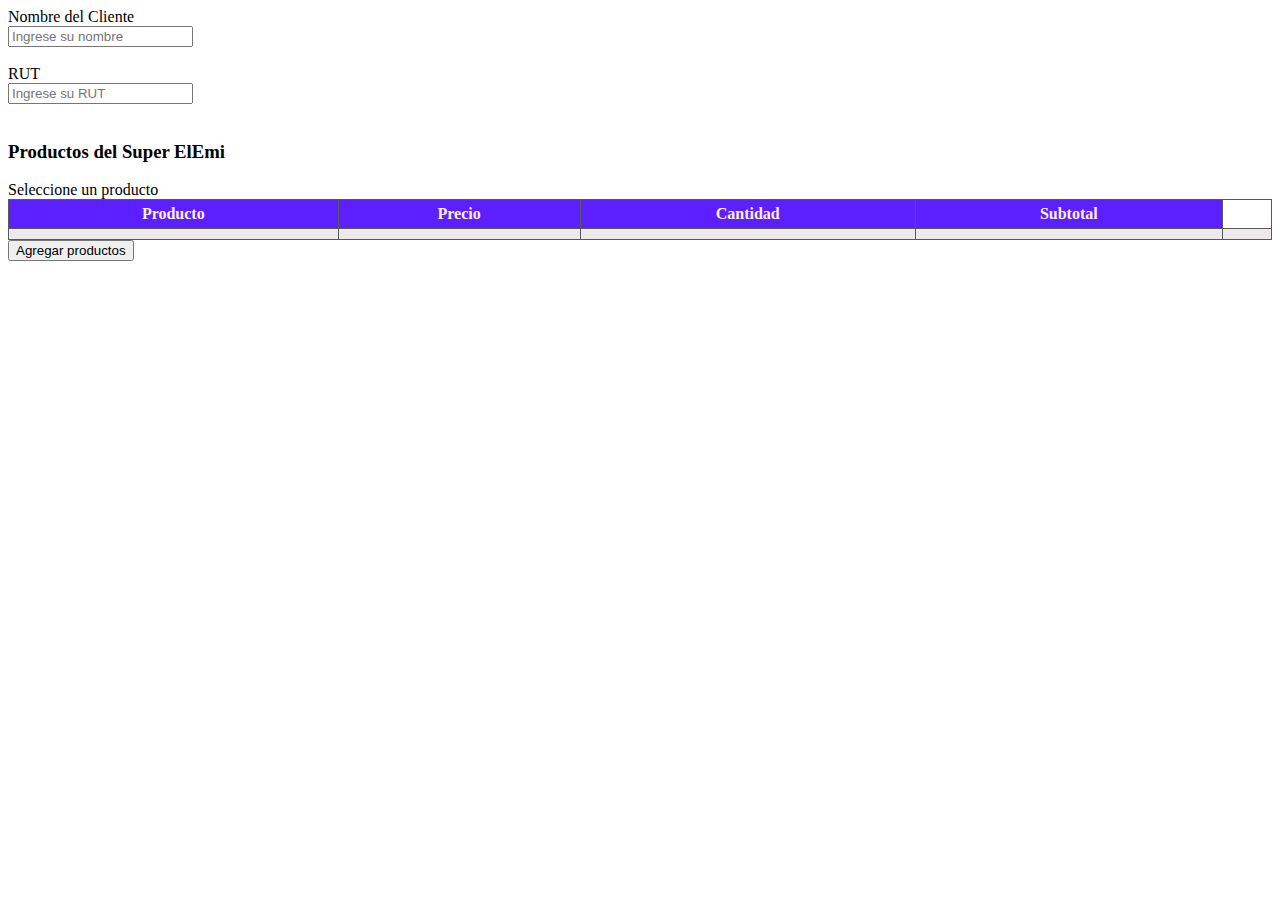
==== index.html @ dae4dd42 "Actualizacion de links js y css" ====
<!DOCTYPE html>
<html lang="en">

<head>
    <meta charset="UTF-8">
    <meta name="viewport" content="width=device-width, initial-scale=1.0">
    <title> Super ElEmi</title>
    <link rel="stylesheet" href="/css/style.css">
</head>

<body>

    <form action="">

        <label for="Cliente">Nombre del Cliente</label><br>
        <input type="text" placeholder="Ingrese su nombre"><br><br>

        <label for="RUT">RUT</label><br>
        <input type="text" placeholder="Ingrese su RUT"><br><br>

        <div>
            <h3>Productos del Super ElEmi</h3>
            <label for="Producto">Seleccione un producto</label><br>
            <div class="container mt-5">
                <table id="lista">
                    <tr>
                        <th>Producto</th>
                        <th>Precio</th>
                        <th class="cantidad">Cantidad</th>
                        <th>Subtotal</th>
                    </tr>
                    <tr>
                        <td></td>
                        <td></td>
                        <td></td>
                        <td></td>
                        <td></td>
                    </tr>
                </table>
            </div>
            <button id="submit" type="button">Agregar productos</button>

    </form>
    <div class="container mt-5" id="Seleccionado">

    </div>
    </div>
</body>

<script src="/js/script.js"></script>

</html>
---- css/style.css ----
table,
th,
td {
  border: 1px solid #595959;
  border-collapse: collapse;
  border-spacing: 2px;
  padding: 5px;
}
table {
  width: 100%;
}
caption {
  color: rgb(92, 32, 255)
  font-family: "Amatic SC";
  font-size: 45px;
  line-height: 70px;
}
th {
  color: #ffedd8;
  background-color: rgb(92, 32, 255);
}
tr:nth-child(even) {
  /* esta funcion con parametro even selecciona los
  renglones pares, odd= impar*/
  background-color: #eeeaeb;
}
tr:nth-child(odd) {
  background-color: #c0d6df;
}
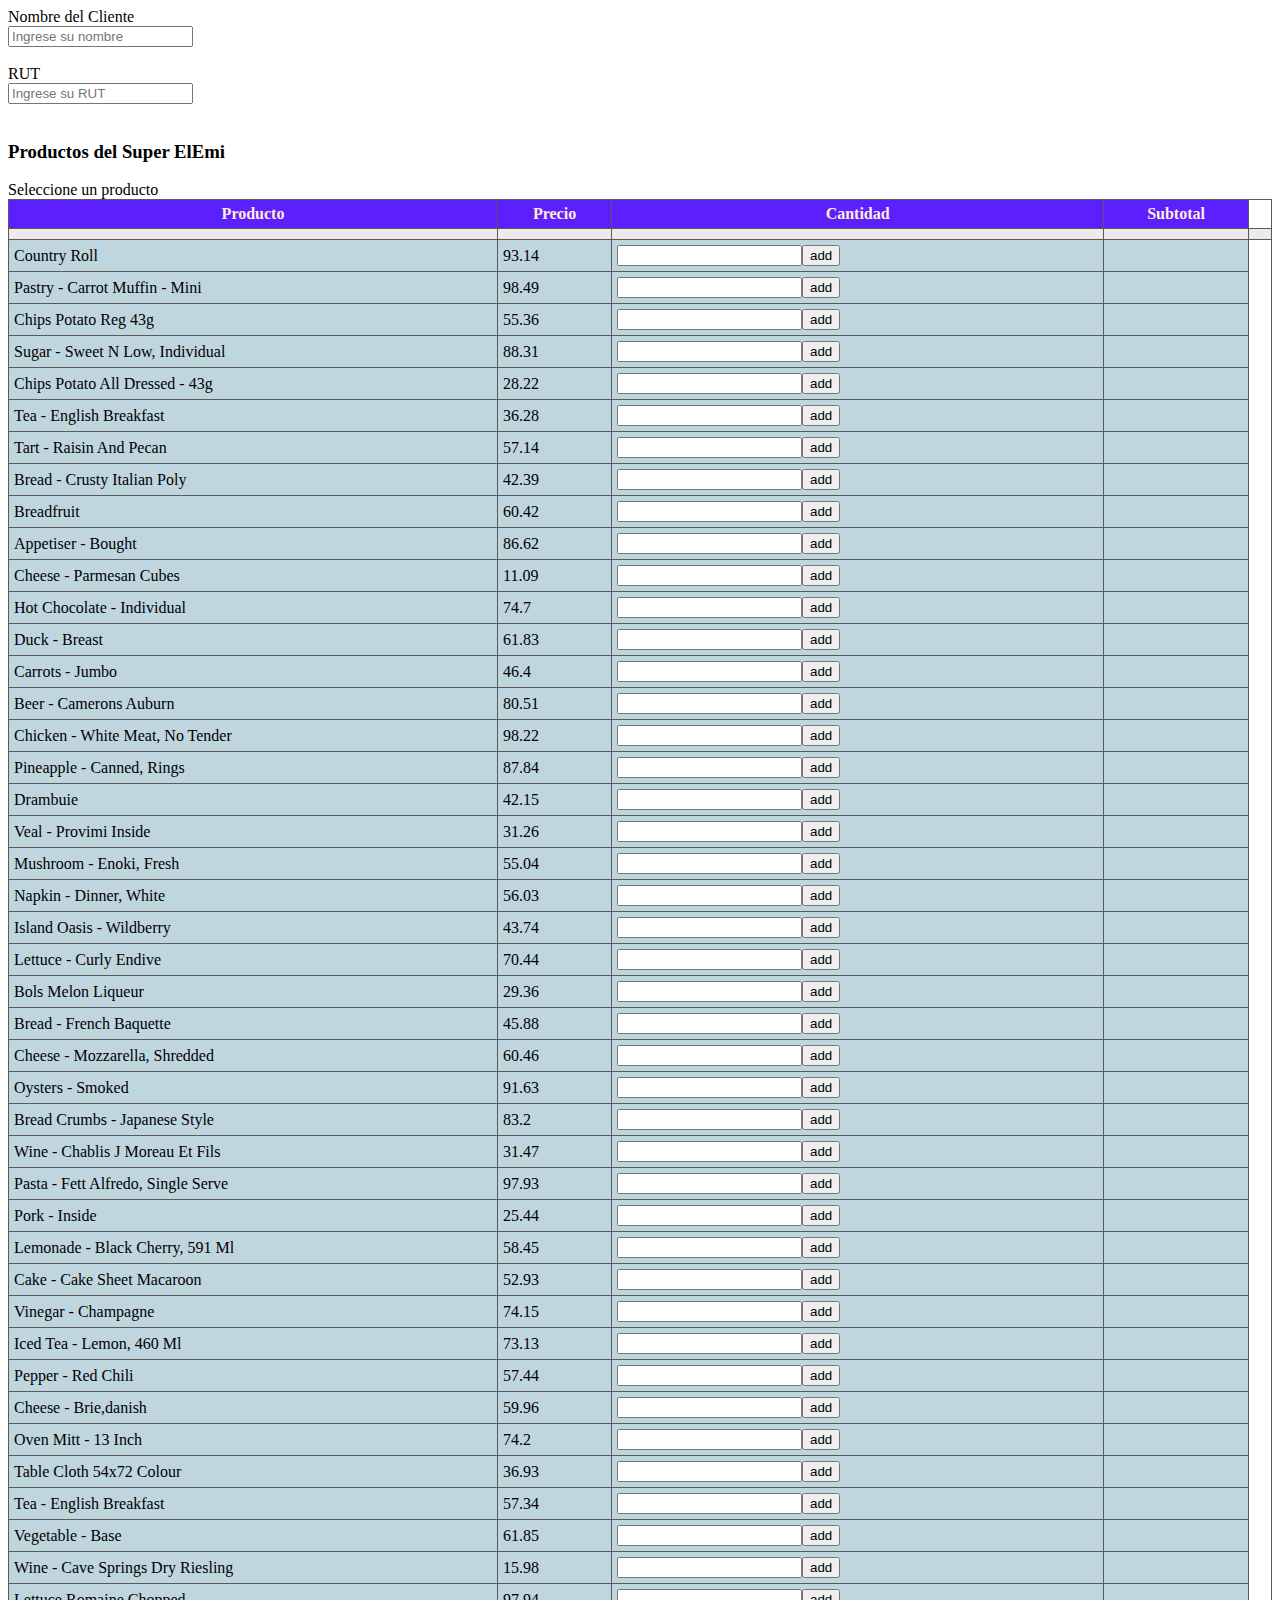
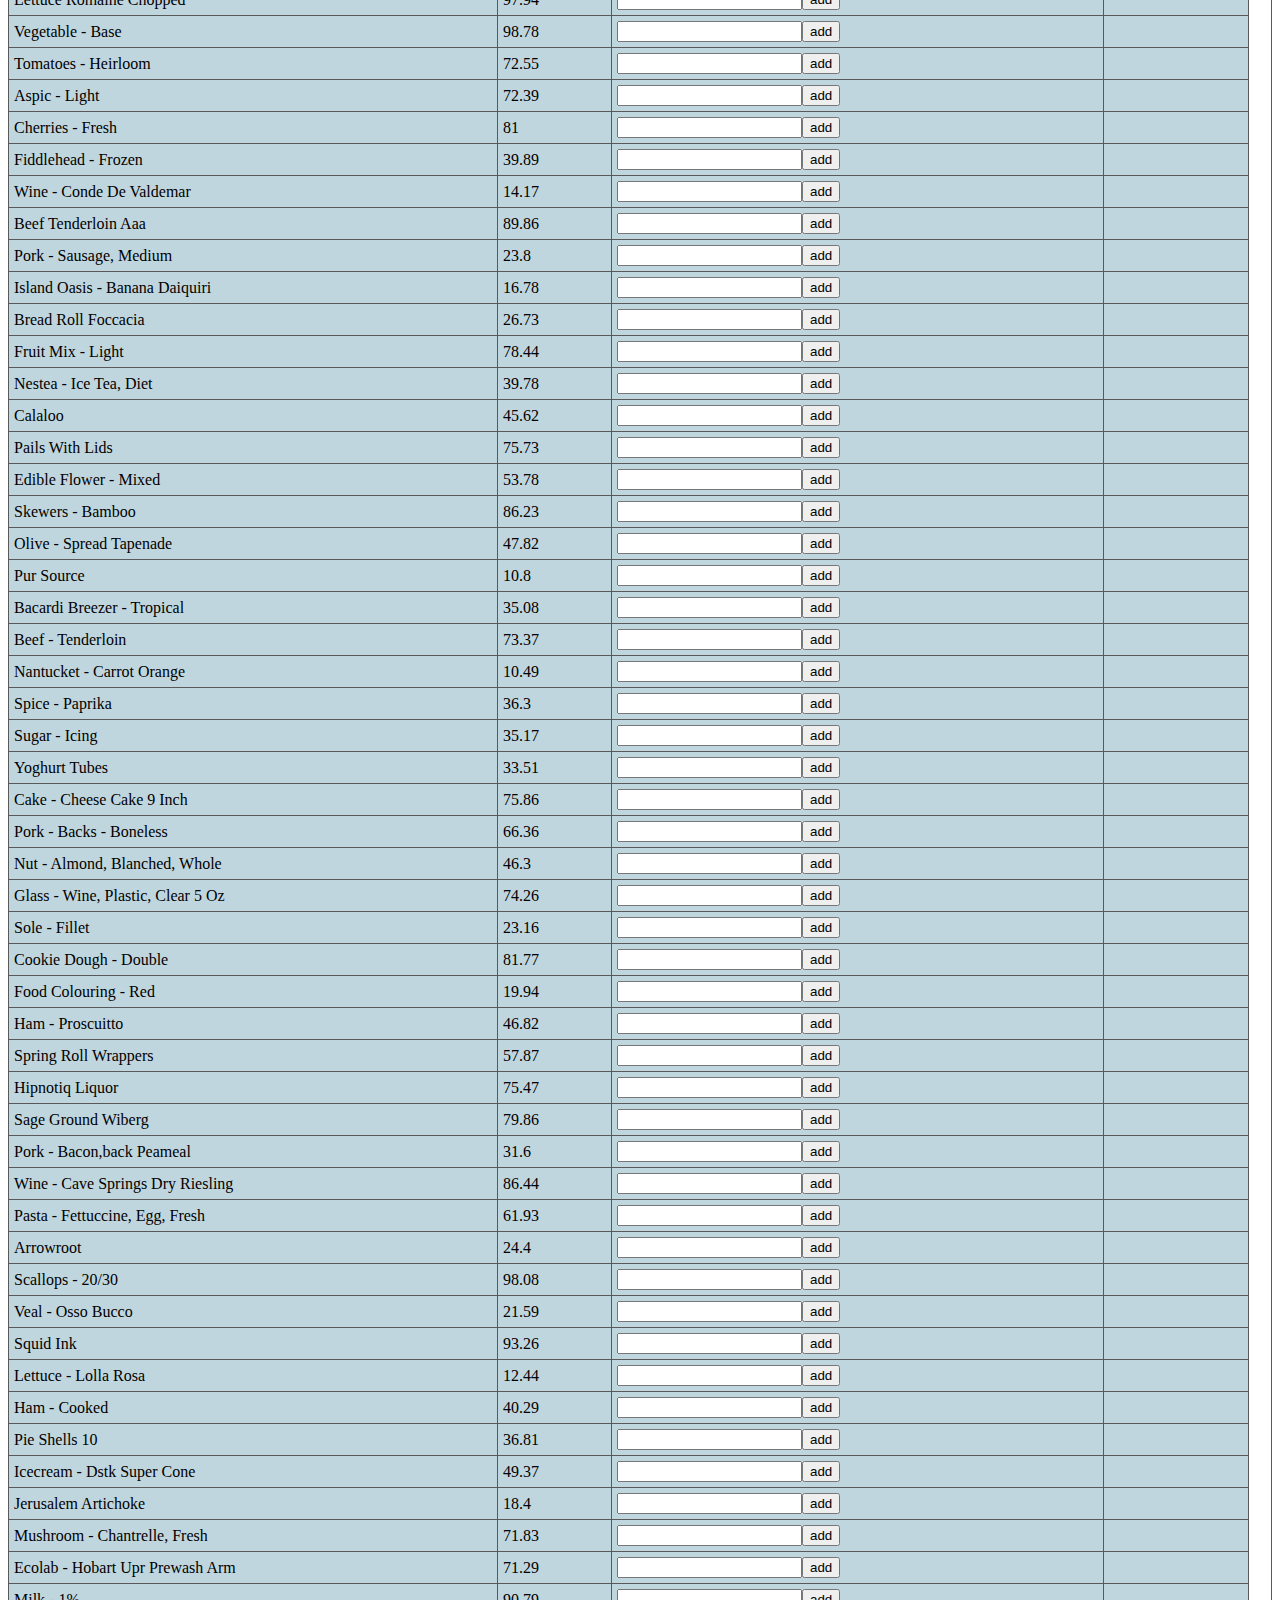
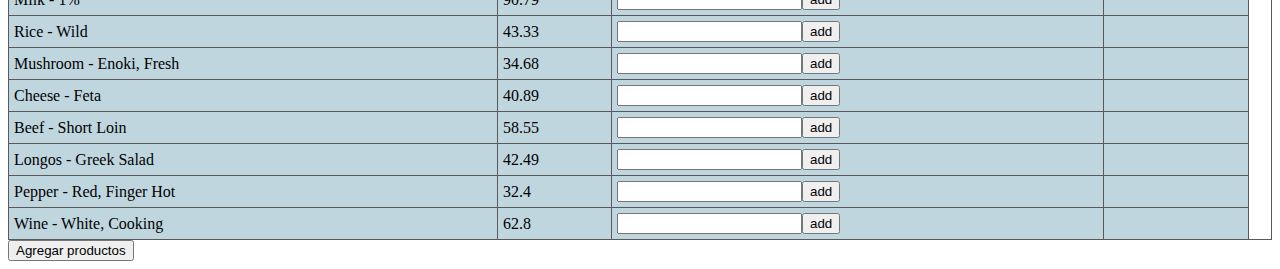
==== commit d99c9fa4: "modificaciones" ====
--- a/index.html
+++ b/index.html
@@ -18,7 +18,7 @@
         <label for="RUT">RUT</label><br>
         <input type="text" placeholder="Ingrese su RUT"><br><br>
 
-        <div>
+        <div class="container mt-5">
             <h3>Productos del Super ElEmi</h3>
             <label for="Producto">Seleccione un producto</label><br>
             <div class="container mt-5">
@@ -39,7 +39,7 @@
                 </table>
             </div>
             <button id="submit" type="button">Agregar productos</button>
-
+        </div>
     </form>
     <div class="container mt-5" id="Seleccionado">
 
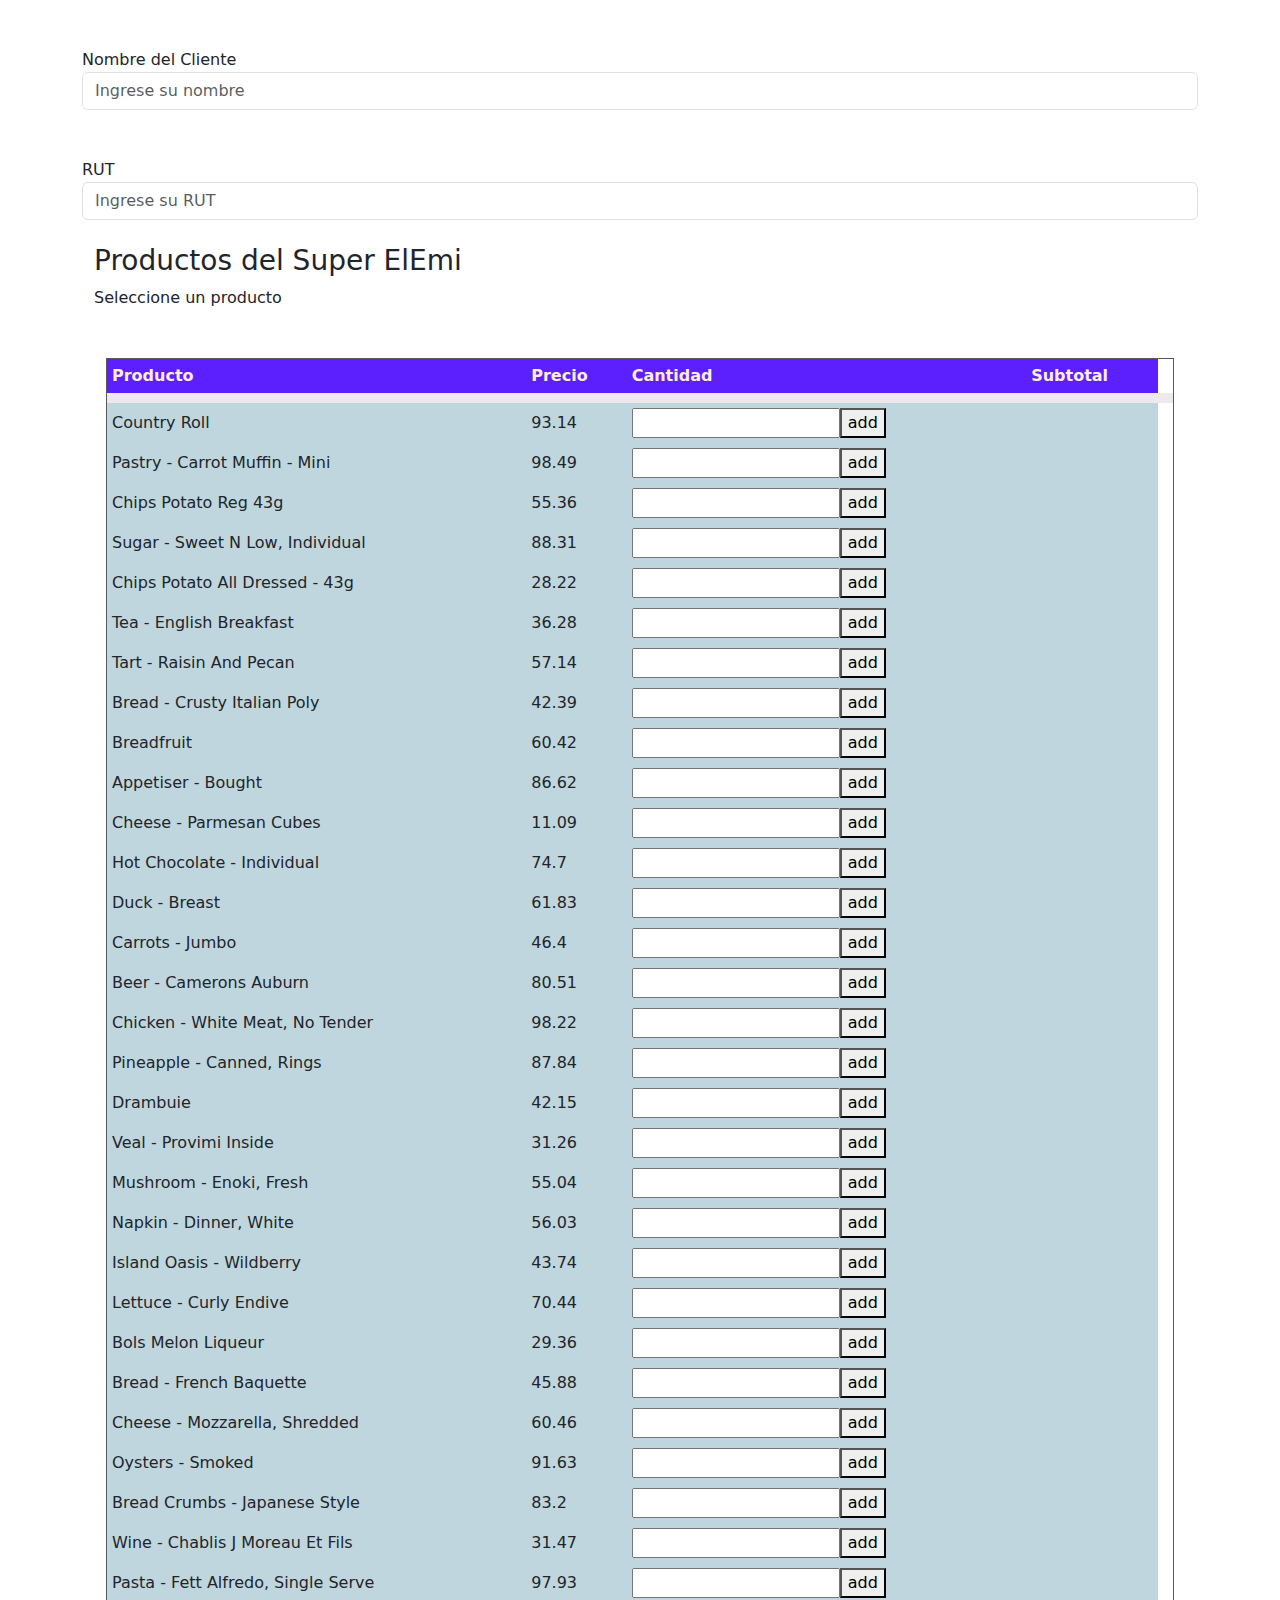
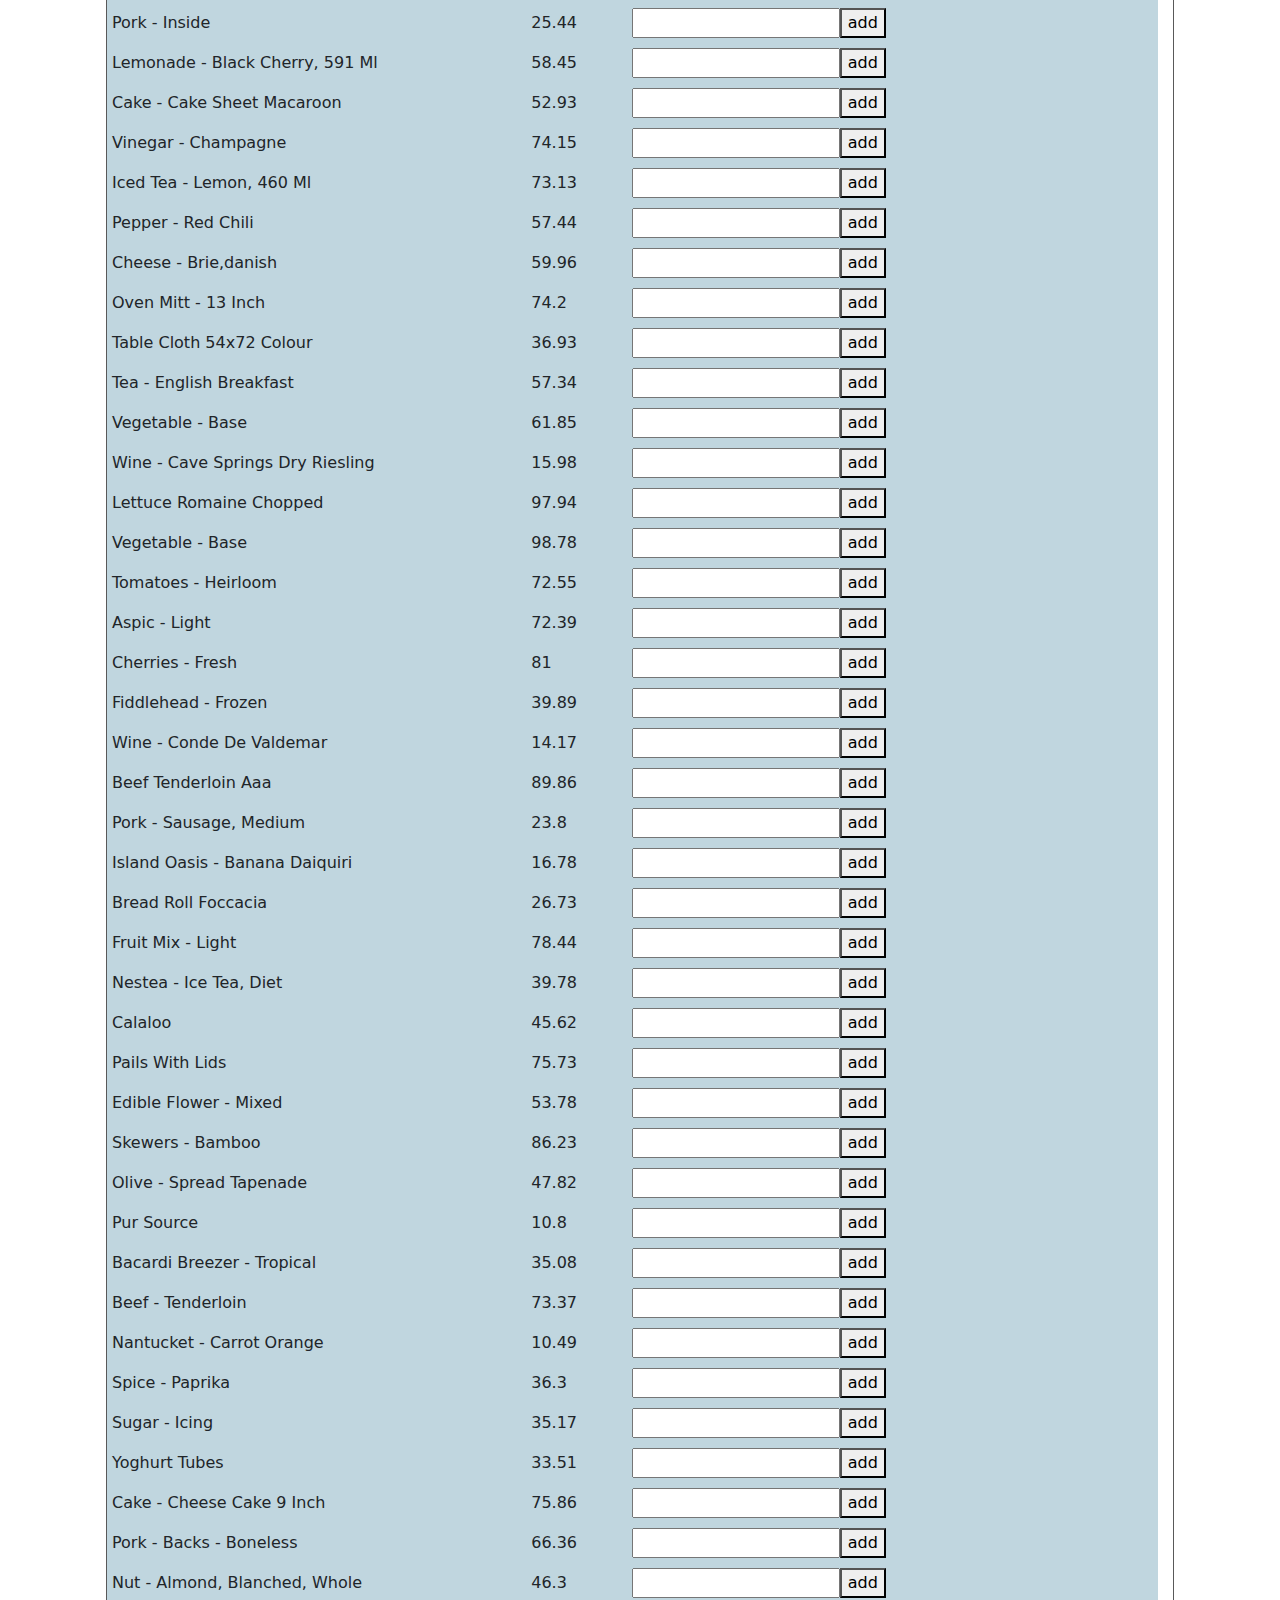
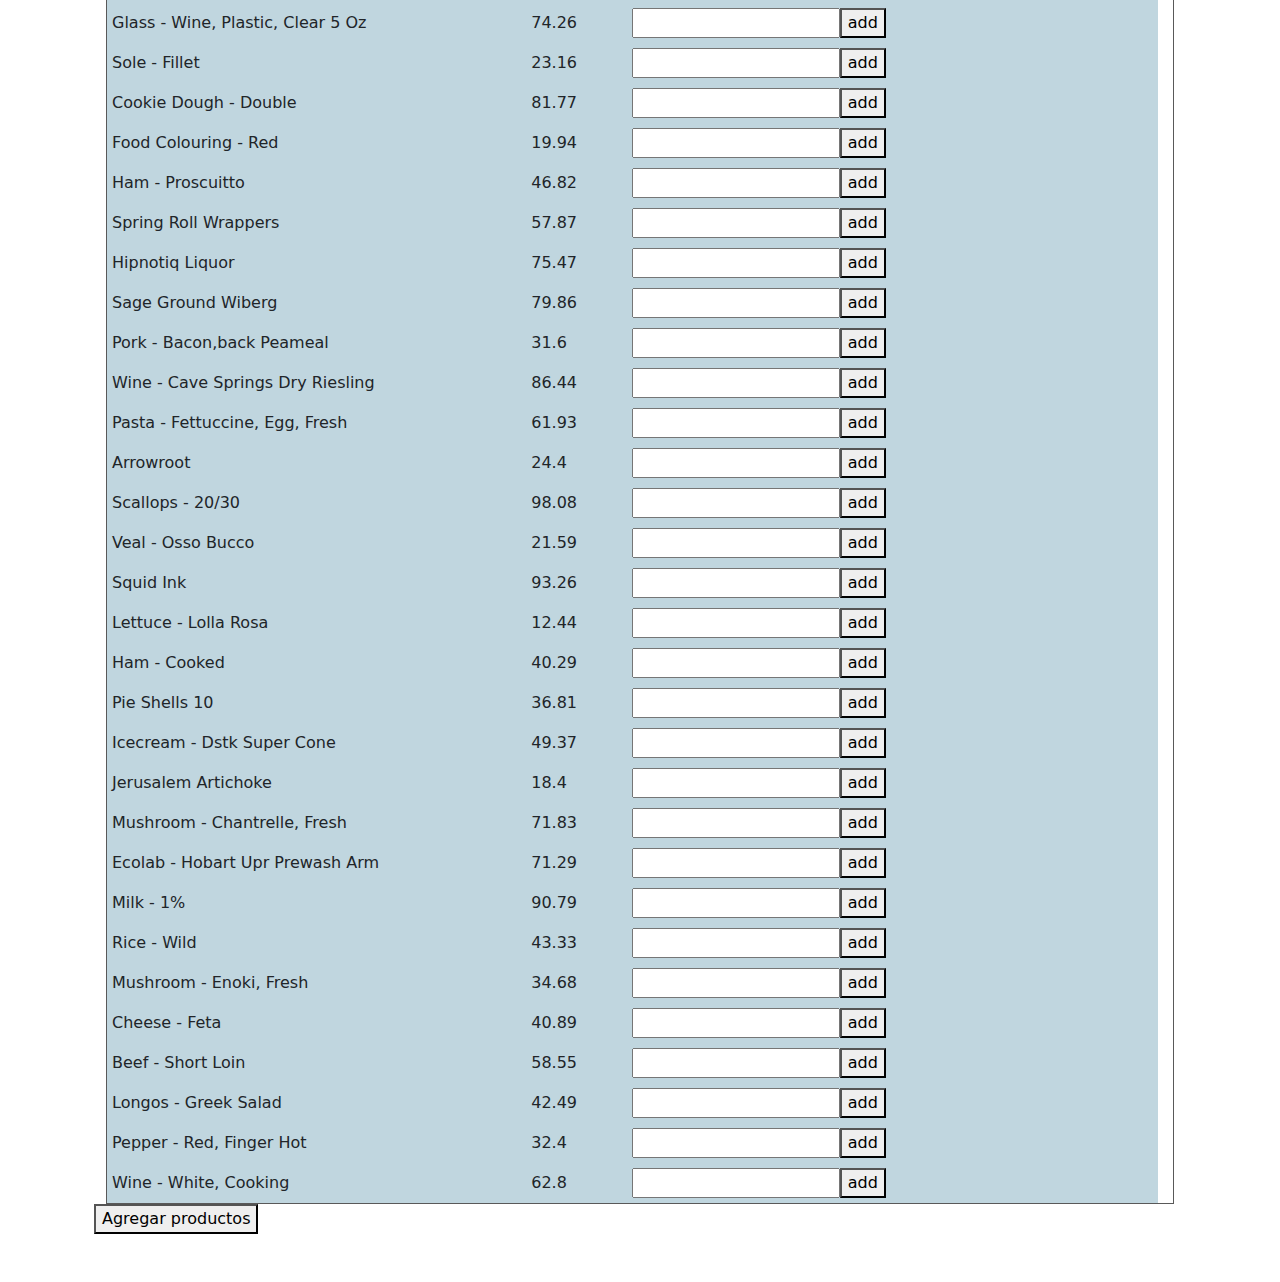
==== commit 8c7803cc: "modificacion con boostrap" ====
--- a/index.html
+++ b/index.html
@@ -1,52 +1,59 @@
 <!DOCTYPE html>
 <html lang="en">
+  <head>
+    <meta charset="UTF-8" />
+    <meta name="viewport" content="width=device-width, initial-scale=1.0" />
+    <title>Super ElEmi</title>
+    <link rel="stylesheet" href="/css/style.css" />
+    <link
+      rel="stylesheet"
+      href="https://cdn.jsdelivr.net/npm/bootstrap@5.2.3/dist/css/bootstrap.min.css"
+    />
+  </head>
 
-<head>
-    <meta charset="UTF-8">
-    <meta name="viewport" content="width=device-width, initial-scale=1.0">
-    <title> Super ElEmi</title>
-    <link rel="stylesheet" href="/css/style.css">
-</head>
+  <body>
+    <div class="container mt-5">
+      <form class="form-group" action="">
+        <label for="Cliente">Nombre del Cliente</label><br />
+        <input
+          type="text"
+          class="form-control"
+          placeholder="Ingrese su nombre"
+        /><br /><br />
 
-<body>
+        <label for="RUT">RUT</label><br />
+        <input
+          type="text"
+          class="form-control"
+          placeholder="Ingrese su RUT"
+        /><br />
 
-    <form action="">
+        <div class="container mt-6">
+          <h3>Productos del Super ElEmi</h3>
+          <label for="Producto">Seleccione un producto</label><br />
+          <div class="container mt-5">
+            <table id="lista">
+              <tr>
+                <th>Producto</th>
+                <th>Precio</th>
+                <th class="cantidad">Cantidad</th>
+                <th>Subtotal</th>
+              </tr>
+              <tr>
+                <td></td>
+                <td></td>
+                <td></td>
+                <td></td>
+                <td></td>
+              </tr>
+            </table>
+          </div>
+          <button id="submit" type="button">Agregar productos</button>
+        </div>
+      </form>
+      <div class="container mt-5" id="Seleccionado"></div>
+    </div>
+  </body>
 
-        <label for="Cliente">Nombre del Cliente</label><br>
-        <input type="text" placeholder="Ingrese su nombre"><br><br>
-
-        <label for="RUT">RUT</label><br>
-        <input type="text" placeholder="Ingrese su RUT"><br><br>
-
-        <div class="container mt-5">
-            <h3>Productos del Super ElEmi</h3>
-            <label for="Producto">Seleccione un producto</label><br>
-            <div class="container mt-5">
-                <table id="lista">
-                    <tr>
-                        <th>Producto</th>
-                        <th>Precio</th>
-                        <th class="cantidad">Cantidad</th>
-                        <th>Subtotal</th>
-                    </tr>
-                    <tr>
-                        <td></td>
-                        <td></td>
-                        <td></td>
-                        <td></td>
-                        <td></td>
-                    </tr>
-                </table>
-            </div>
-            <button id="submit" type="button">Agregar productos</button>
-        </div>
-    </form>
-    <div class="container mt-5" id="Seleccionado">
-
-    </div>
-    </div>
-</body>
-
-<script src="/js/script.js"></script>
-
-</html>+  <script src="/js/script.js"></script>
+</html>
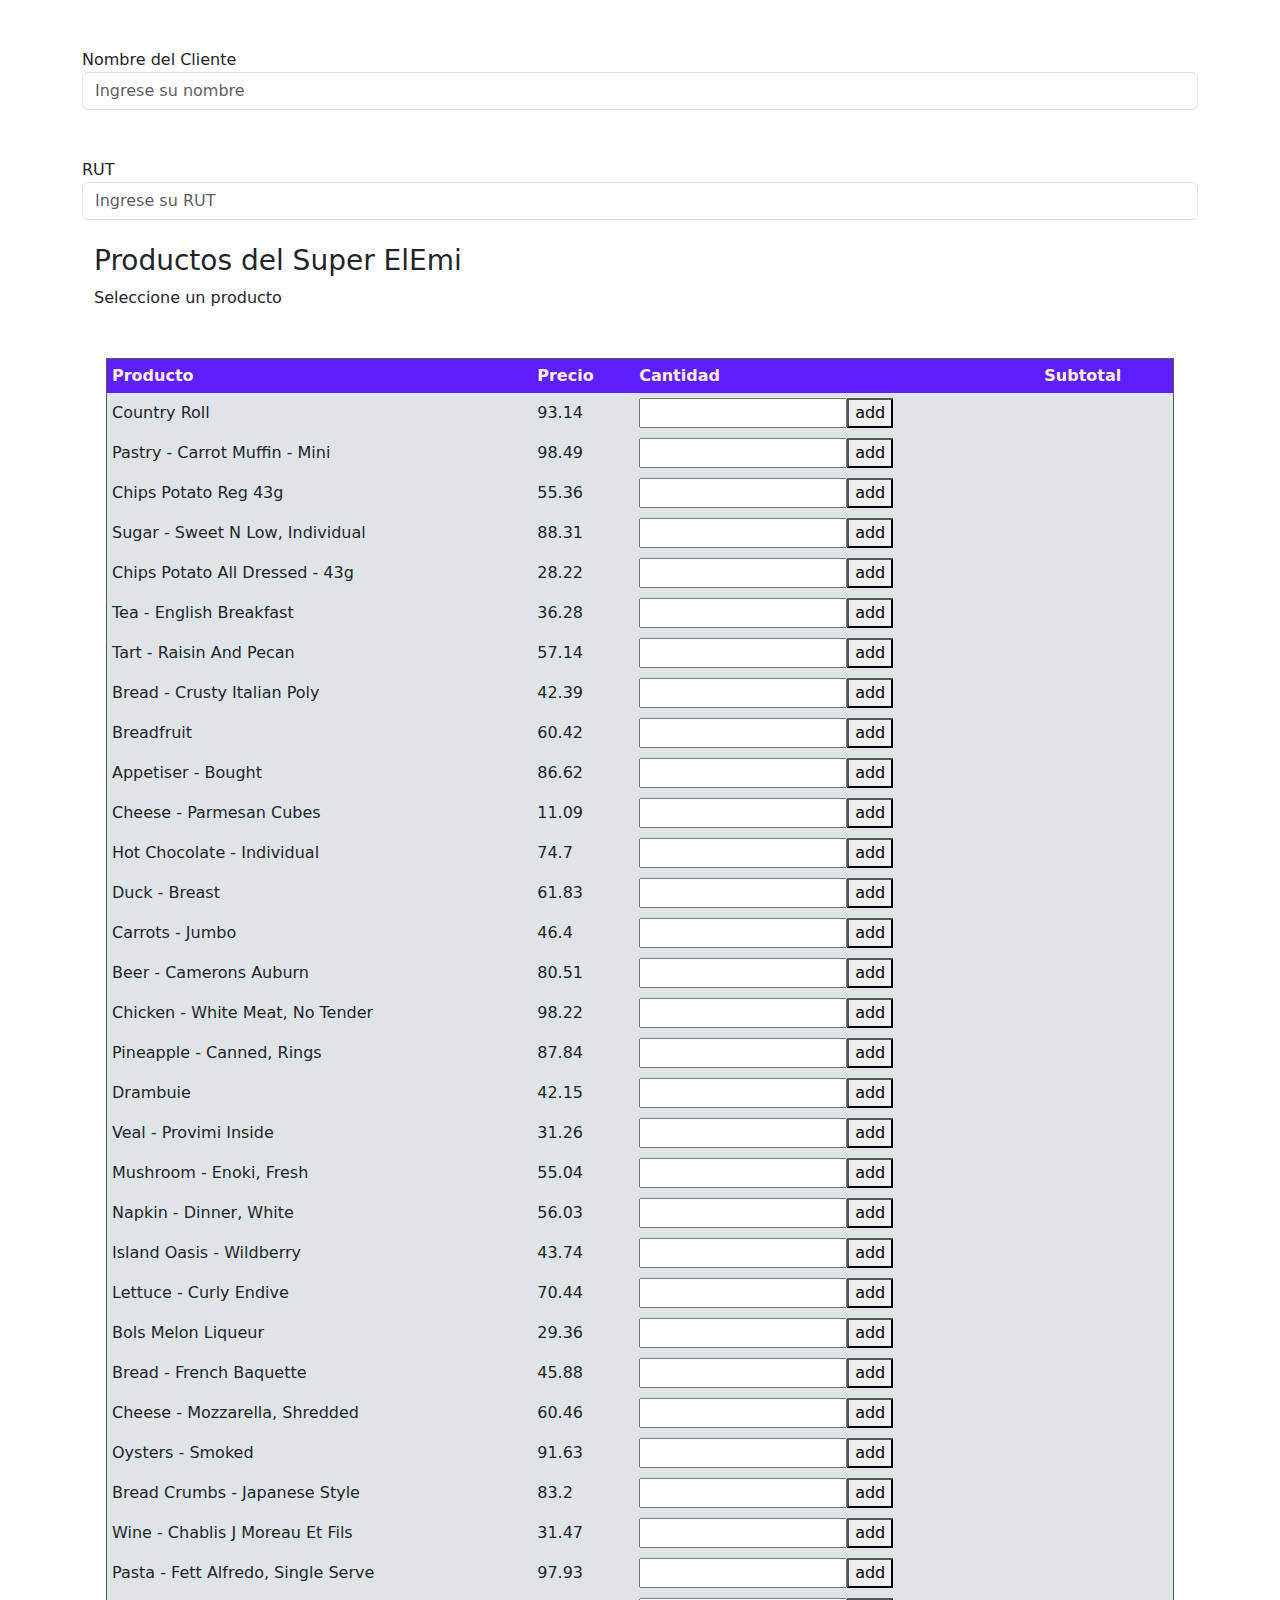
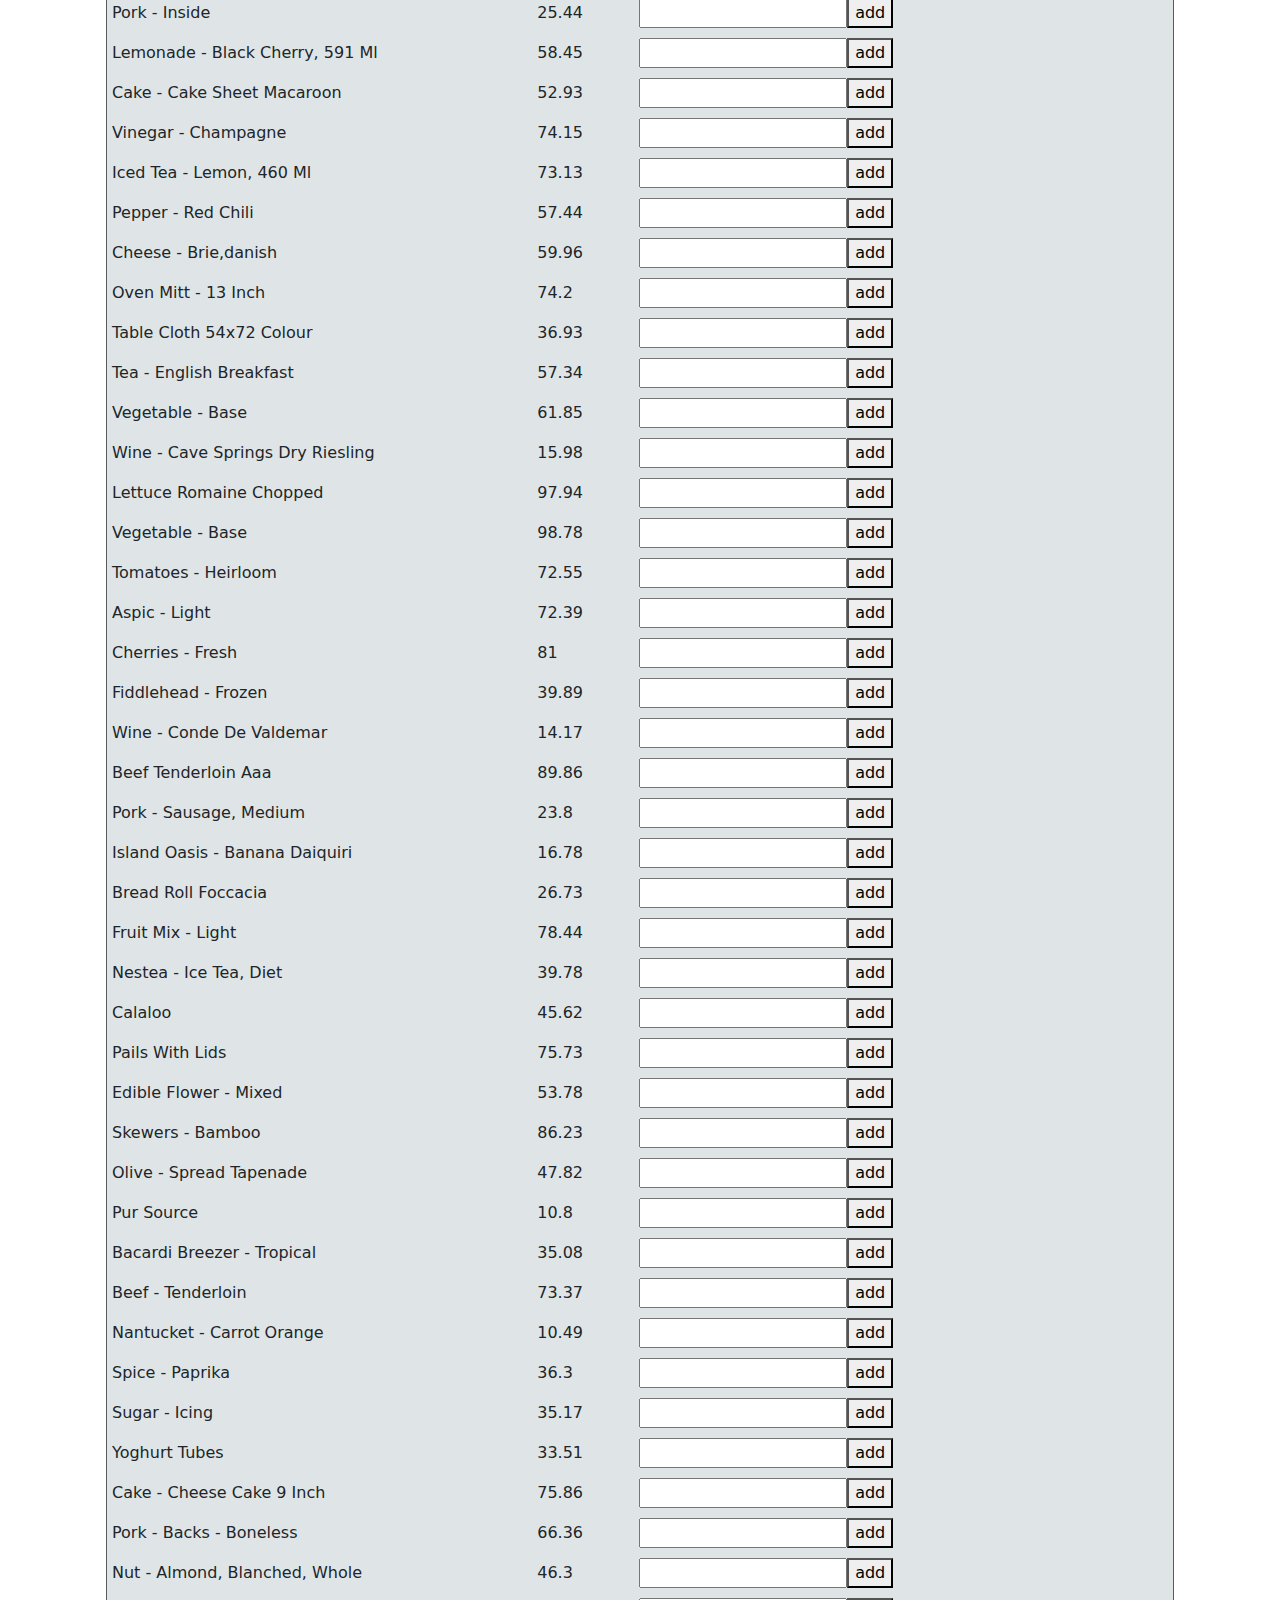
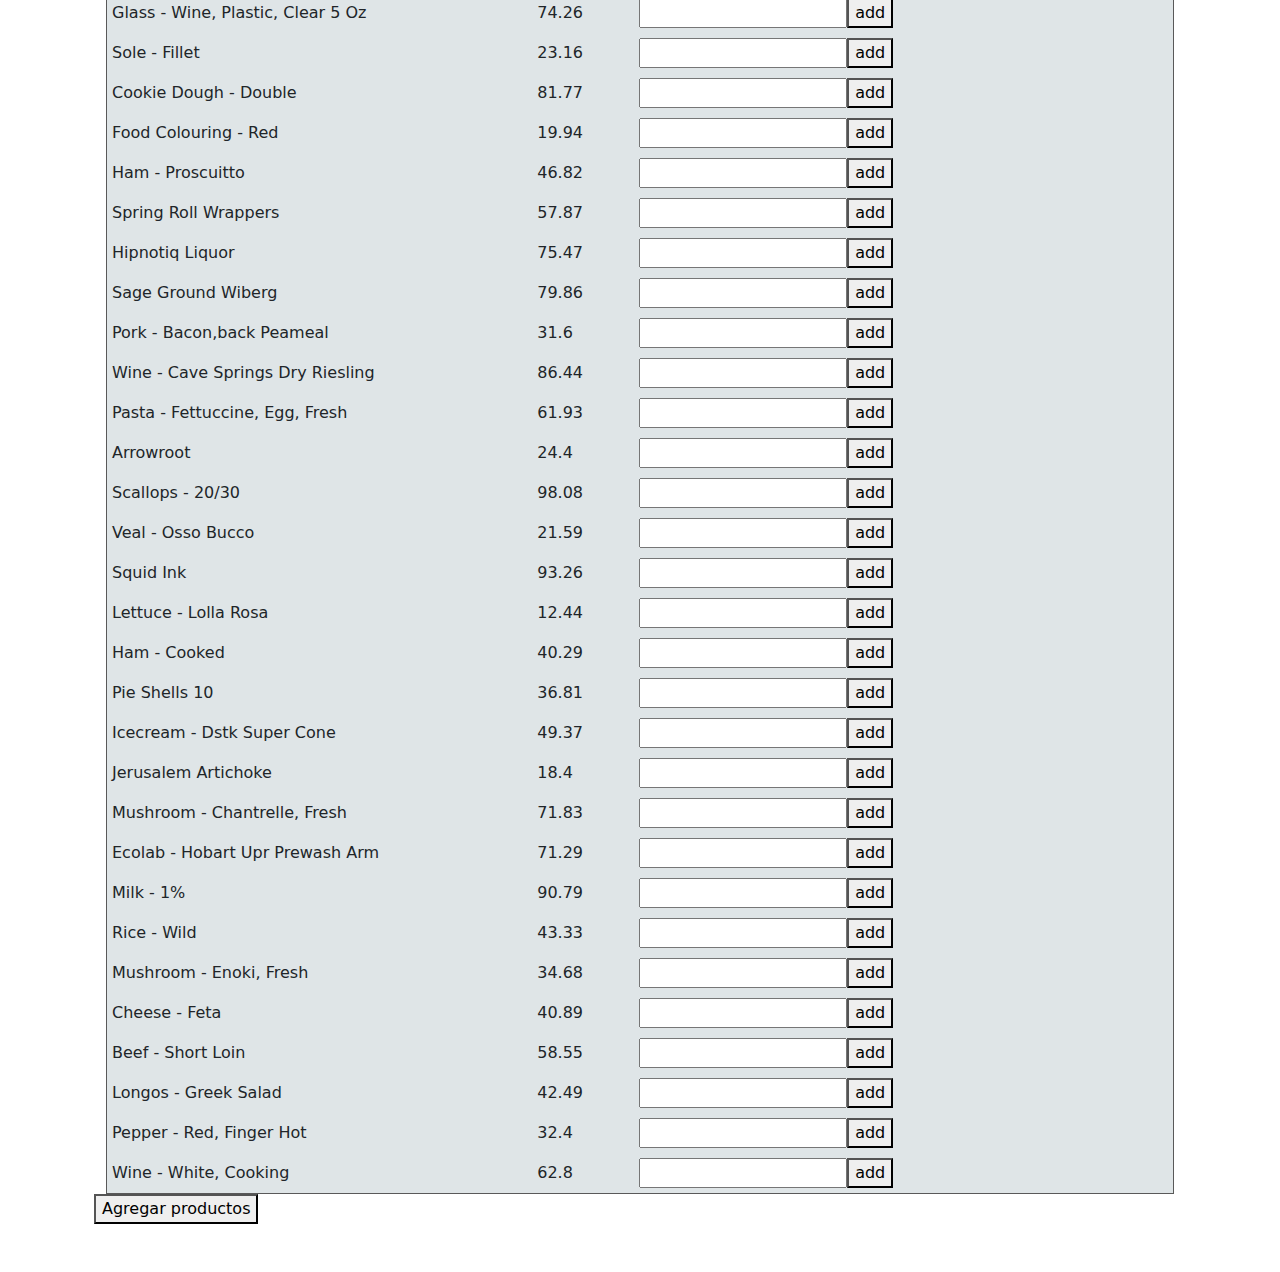
==== commit 5210603c: "actualizacion de boostrap" ====
--- a/index.html
+++ b/index.html
@@ -39,13 +39,6 @@
                 <th class="cantidad">Cantidad</th>
                 <th>Subtotal</th>
               </tr>
-              <tr>
-                <td></td>
-                <td></td>
-                <td></td>
-                <td></td>
-                <td></td>
-              </tr>
             </table>
           </div>
           <button id="submit" type="button">Agregar productos</button>
--- a/css/style.css
+++ b/css/style.css
@@ -1,4 +1,7 @@
-
+#lista {
+  max-height: 300px; /* Ajusta la altura máxima que desees para la tabla */
+  overflow-y: auto; /* Agrega un desplazamiento vertical cuando sea necesario */
+}
 
 table,
 th,
@@ -11,21 +14,16 @@
 table {
   width: 100%;
 }
-caption {
-  color: rgb(92, 32, 255)
-  font-family: "Amatic SC";
-  font-size: 45px;
-  line-height: 70px;
-}
 th {
   color: #ffedd8;
   background-color: rgb(92, 32, 255);
 }
 tr:nth-child(even) {
   /* esta funcion con parametro even selecciona los
-  renglones pares, odd= impar*/
-  background-color: #eeeaeb;
+  renglones pares, odd= impar */
+  background-color: #fac5d2;
 }
+
 tr:nth-child(odd) {
-  background-color: #c0d6df;
-}+  background-color: #dfe5e7;
+}
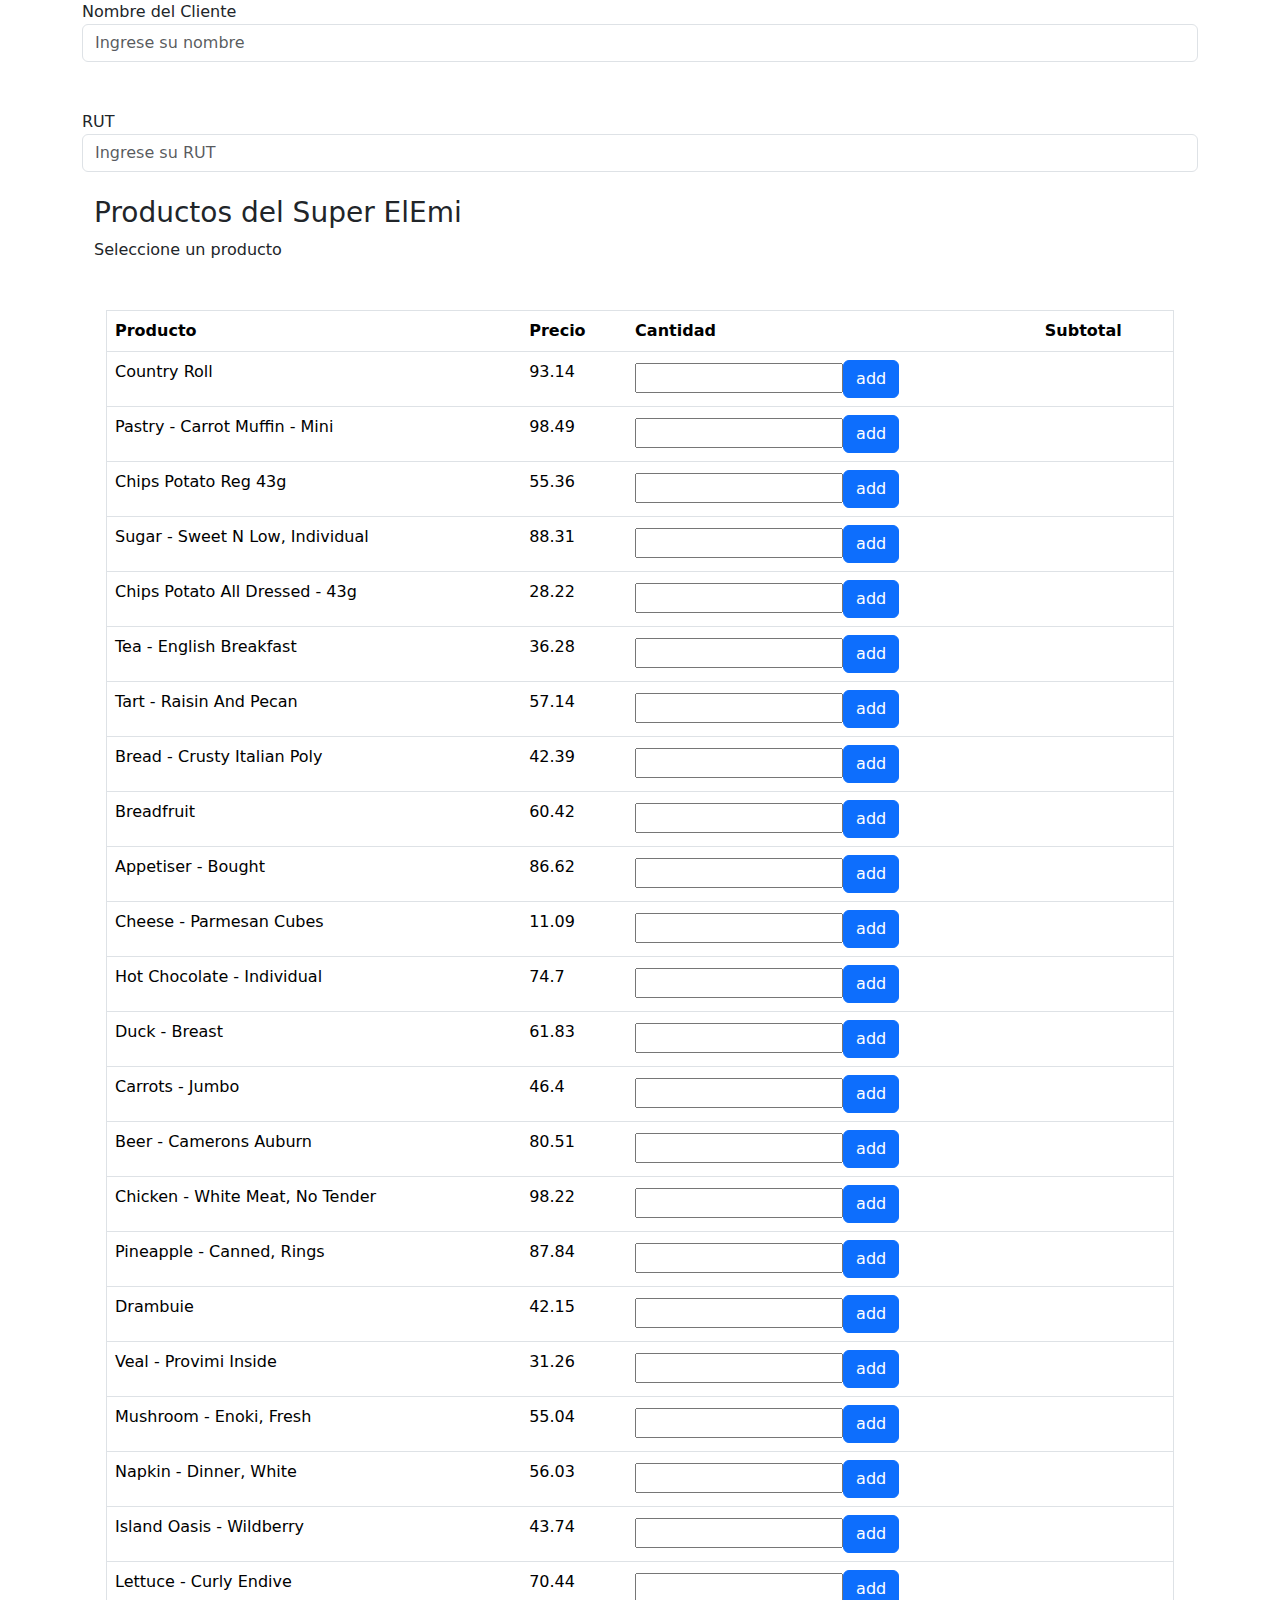
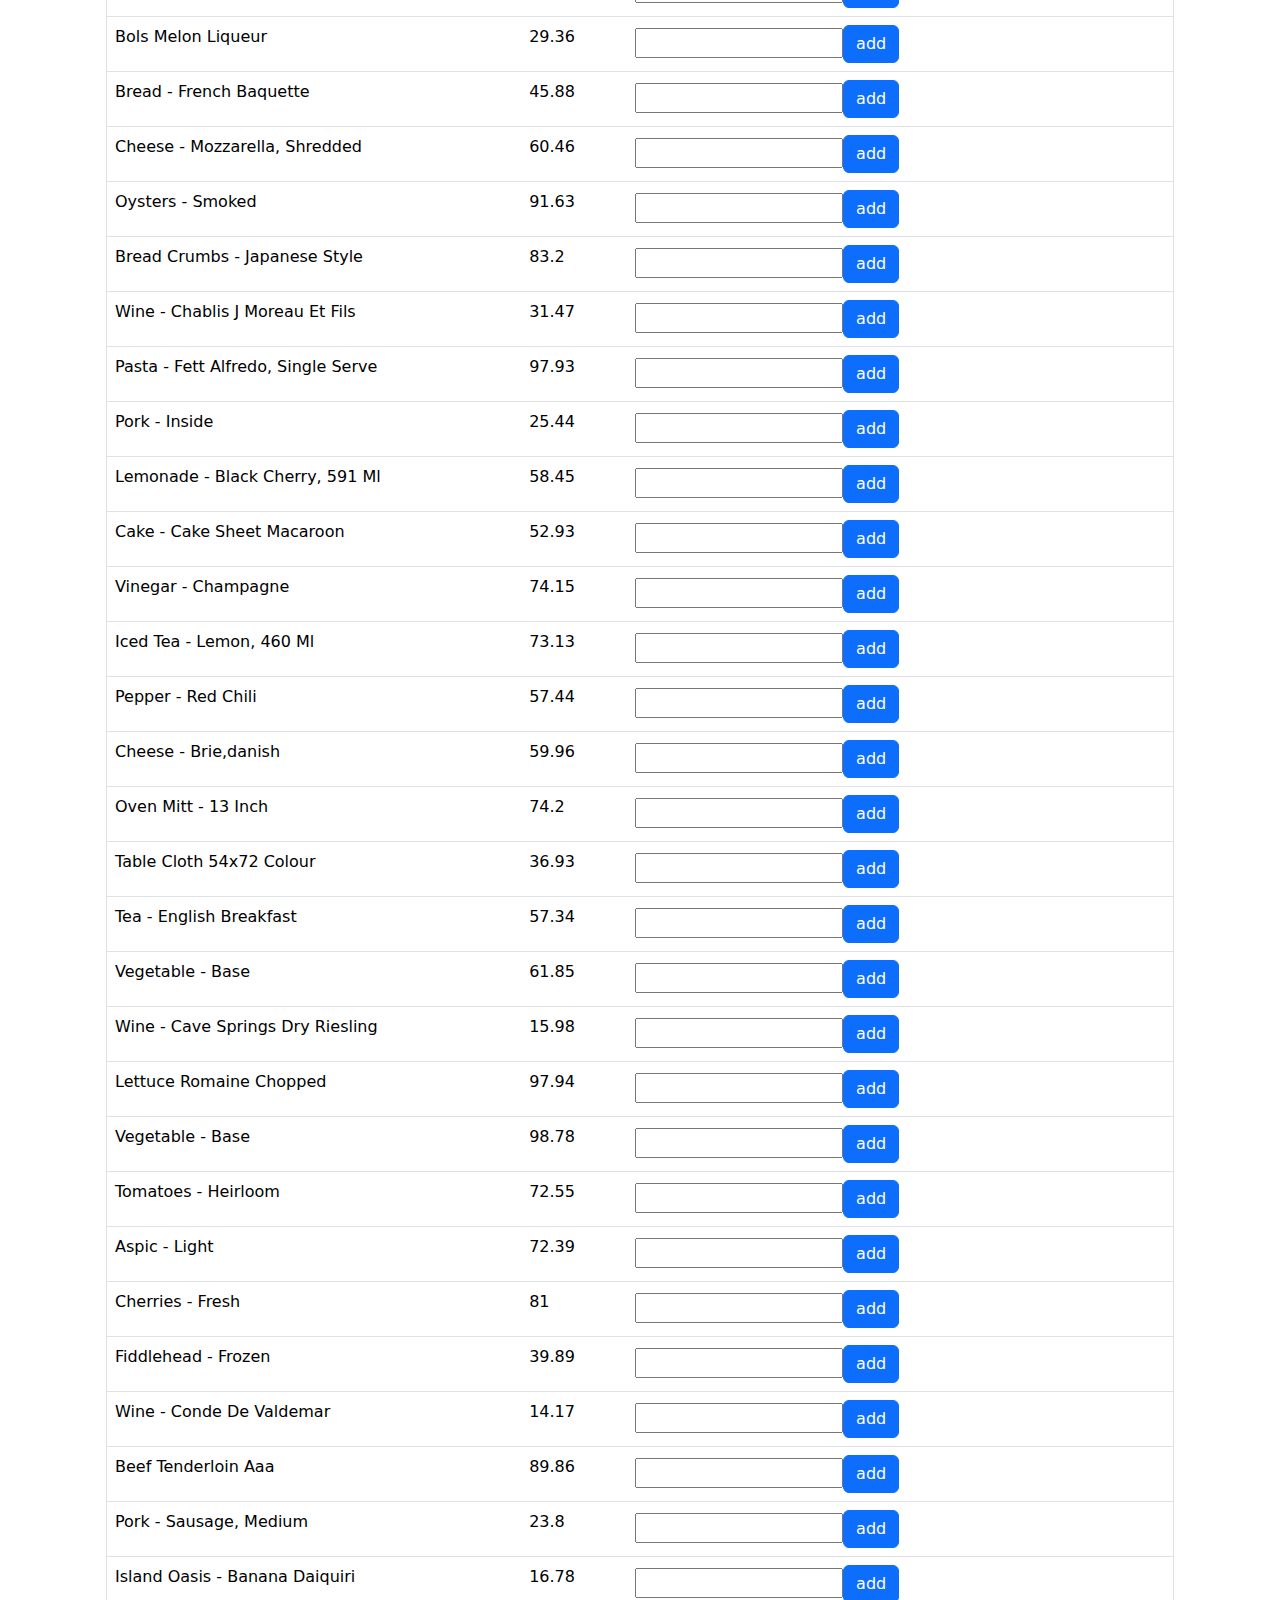
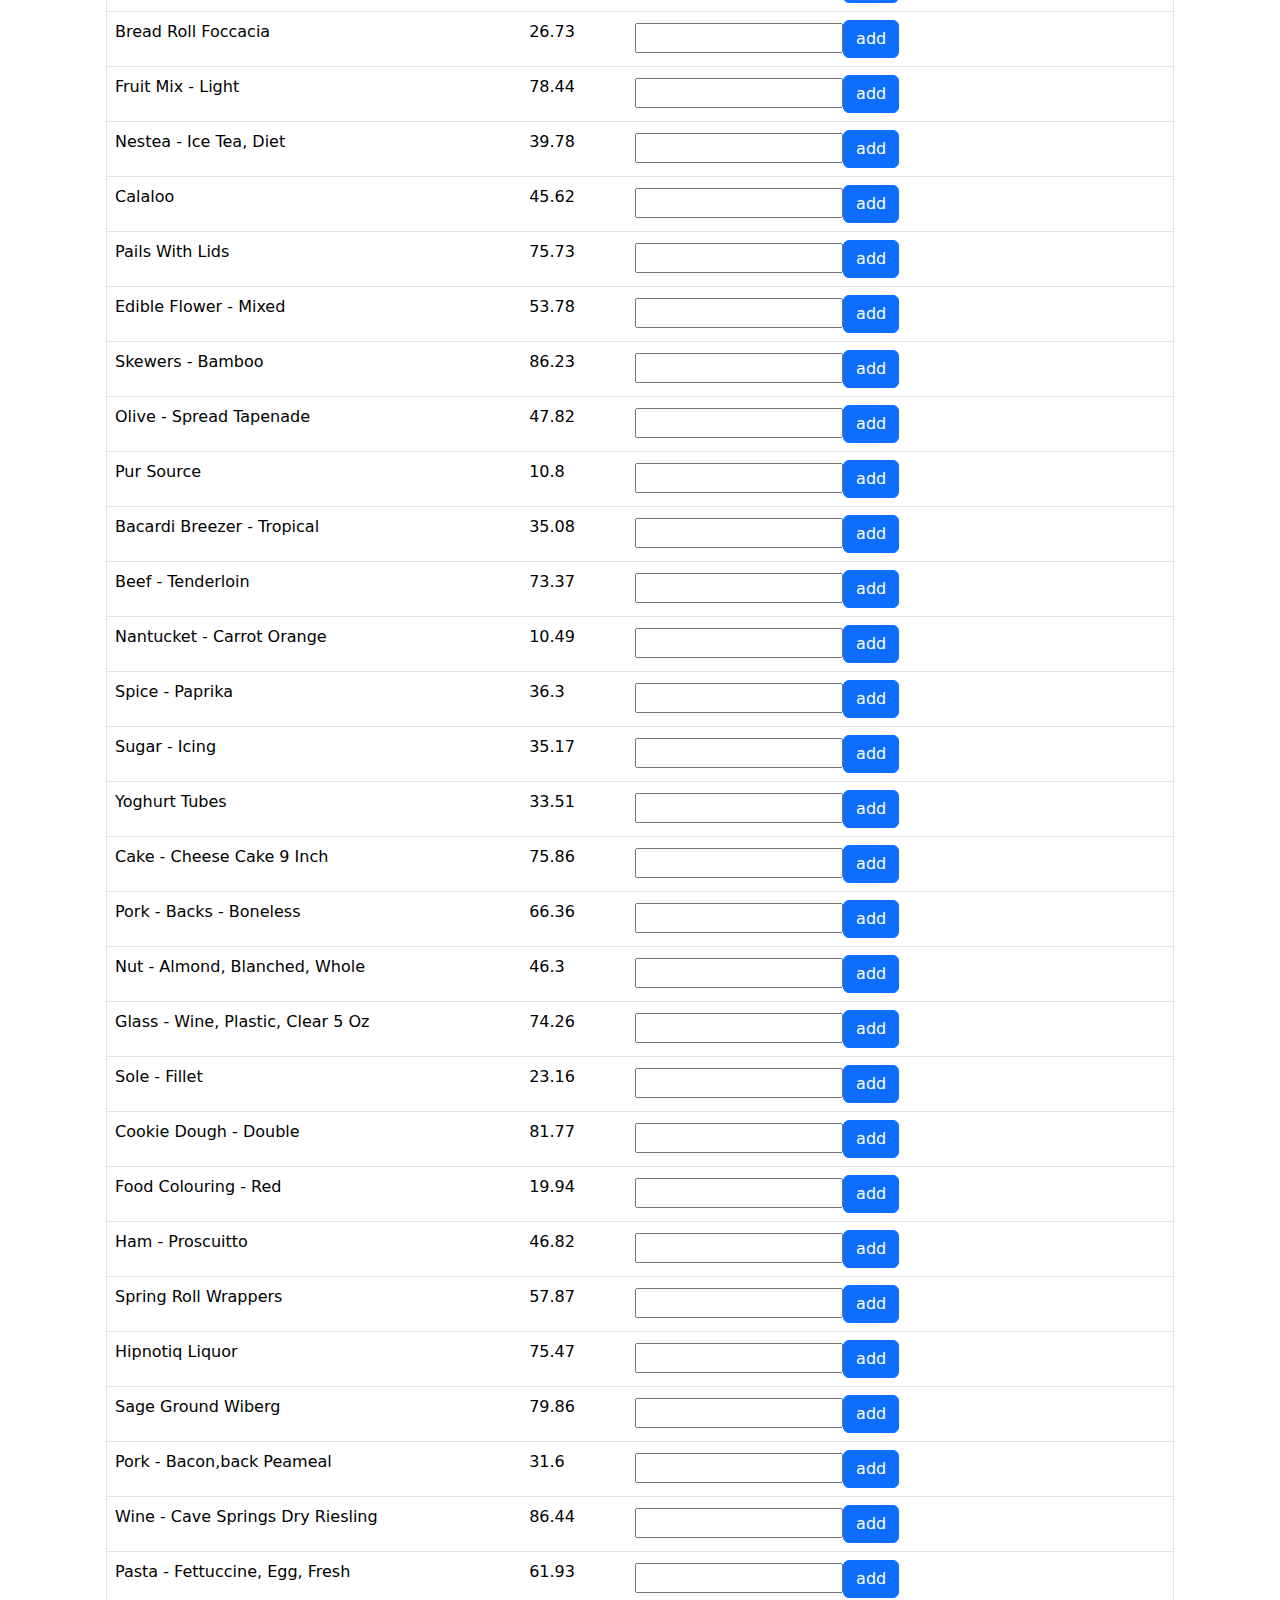
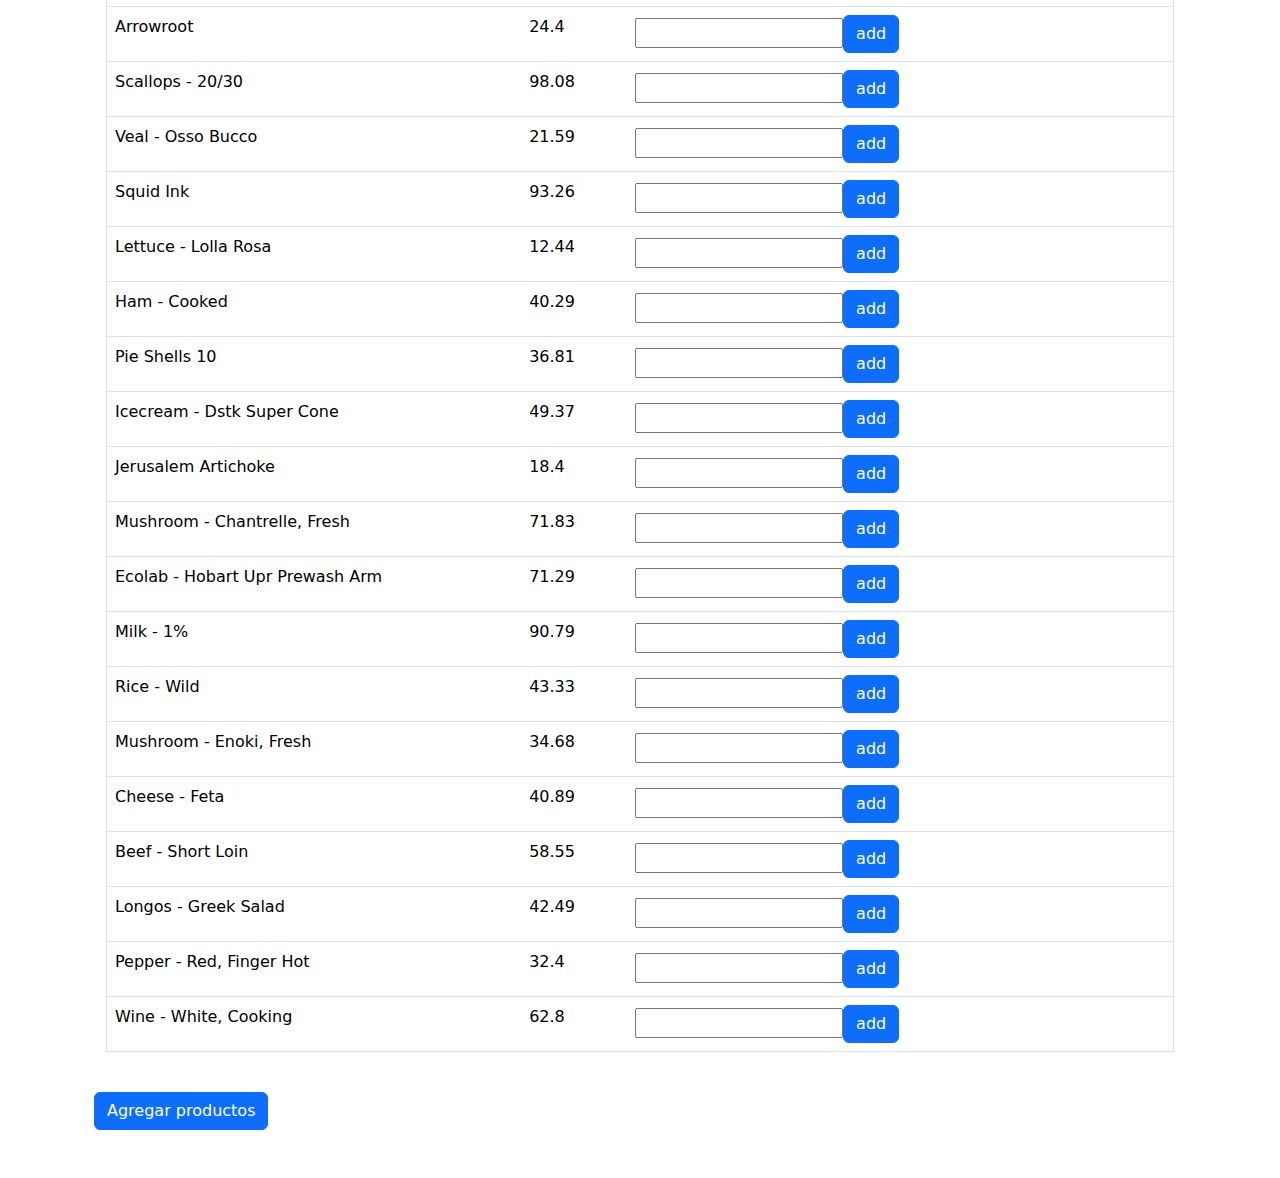
==== commit 9ad2bc17: "Version final" ====
--- a/index.html
+++ b/index.html
@@ -12,7 +12,7 @@
   </head>
 
   <body>
-    <div class="container mt-5">
+    <div class="container LG-5">
       <form class="form-group" action="">
         <label for="Cliente">Nombre del Cliente</label><br />
         <input
@@ -32,16 +32,19 @@
           <h3>Productos del Super ElEmi</h3>
           <label for="Producto">Seleccione un producto</label><br />
           <div class="container mt-5">
-            <table id="lista">
+            <table class="table" id="lista">
               <tr>
-                <th>Producto</th>
-                <th>Precio</th>
-                <th class="cantidad">Cantidad</th>
-                <th>Subtotal</th>
+                <th scope="col">Producto</th>
+                <th scope="col">Precio</th>
+                <th scope="col" class="cantidad">Cantidad</th>
+                <th scope="col">Subtotal</th>
               </tr>
             </table>
           </div>
-          <button id="submit" type="button">Agregar productos</button>
+          <br />
+          <button class="btn btn-primary" id="submit" type="button">
+            Agregar productos
+          </button>
         </div>
       </form>
       <div class="container mt-5" id="Seleccionado"></div>
--- a/css/style.css
+++ b/css/style.css
@@ -1,21 +1,21 @@
 #lista {
-  max-height: 300px; /* Ajusta la altura máxima que desees para la tabla */
+  max-height: 700spx; /* Ajusta la altura máxima que desees para la tabla */
   overflow-y: auto; /* Agrega un desplazamiento vertical cuando sea necesario */
 }
 
 table,
 th,
 td {
-  border: 1px solid #595959;
+  border: 1px solid #ddd4d4;
   border-collapse: collapse;
-  border-spacing: 2px;
-  padding: 5px;
+  border-spacing: 1px;
+  padding: 1px;
 }
 table {
   width: 100%;
 }
 th {
-  color: #ffedd8;
+  color: #e3b27a;
   background-color: rgb(92, 32, 255);
 }
 tr:nth-child(even) {
@@ -25,5 +25,5 @@
 }
 
 tr:nth-child(odd) {
-  background-color: #dfe5e7;
+  background-color: #bcc9ce;
 }
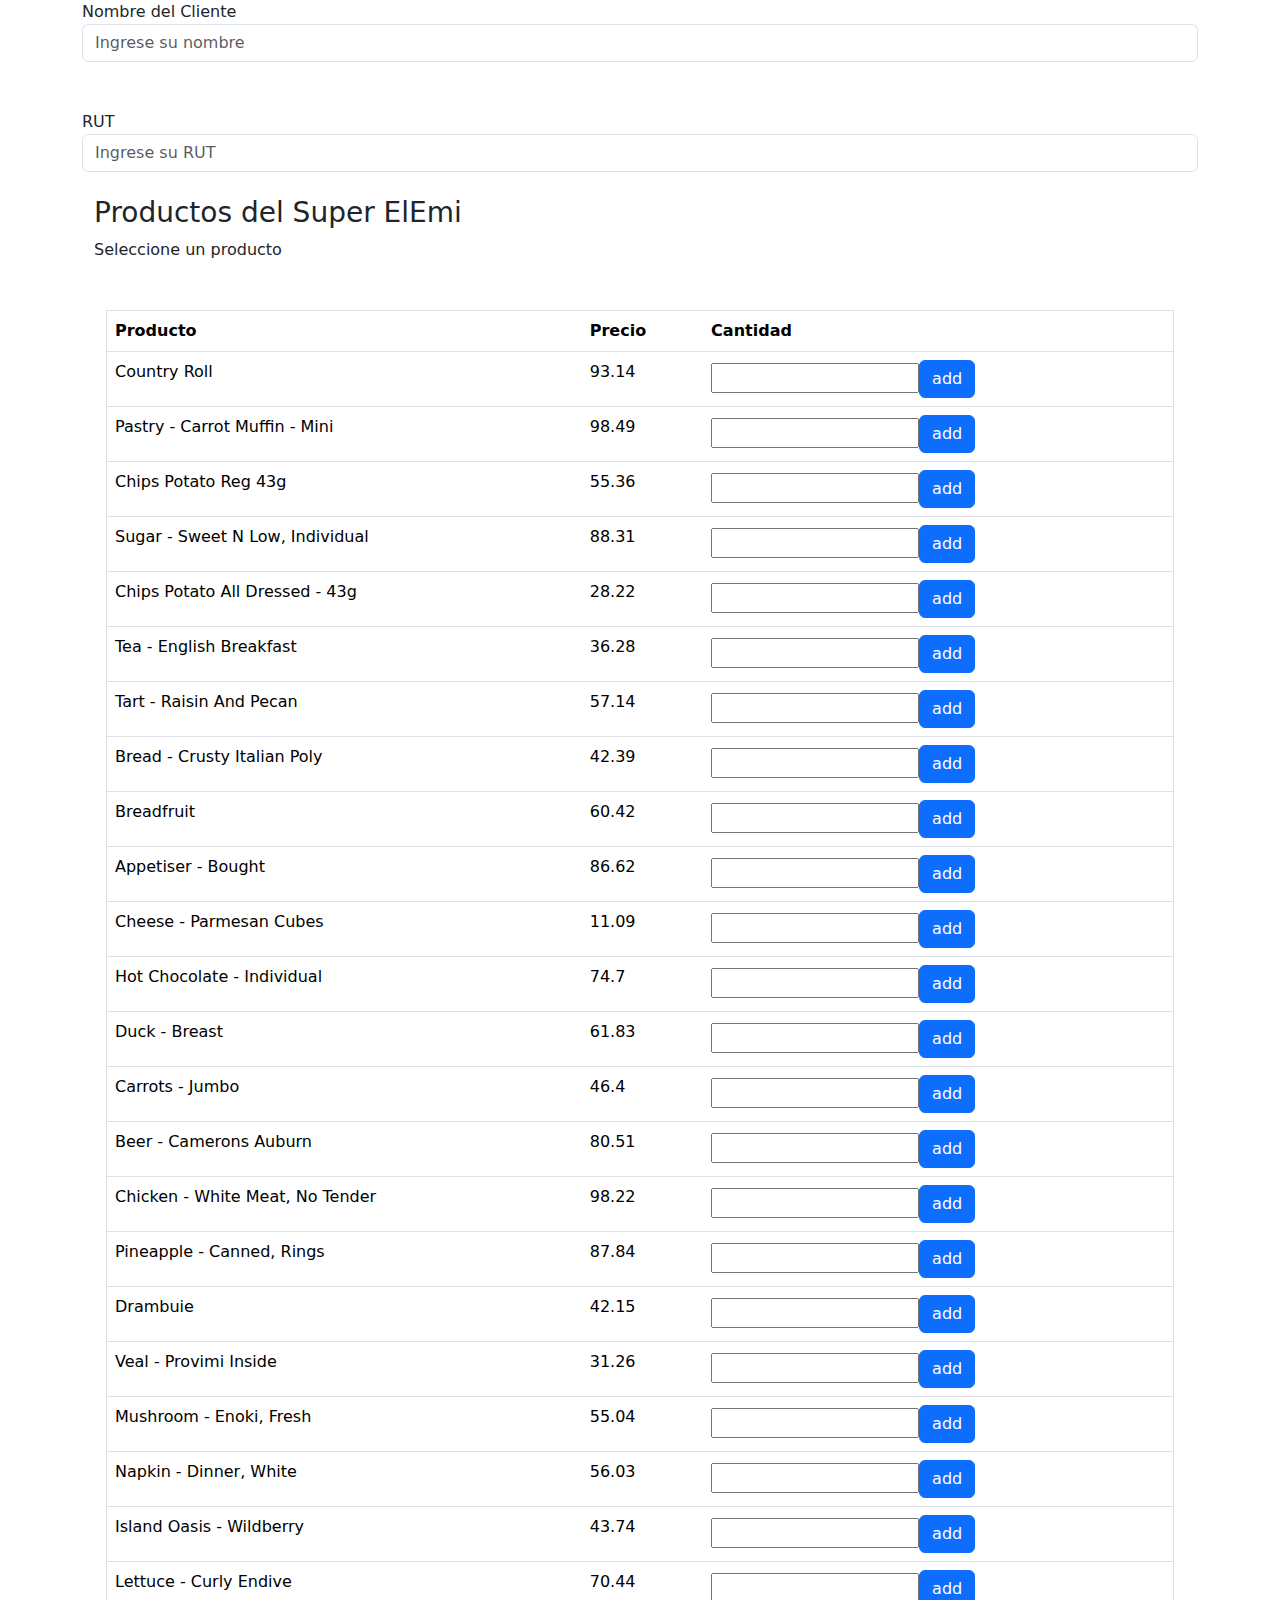
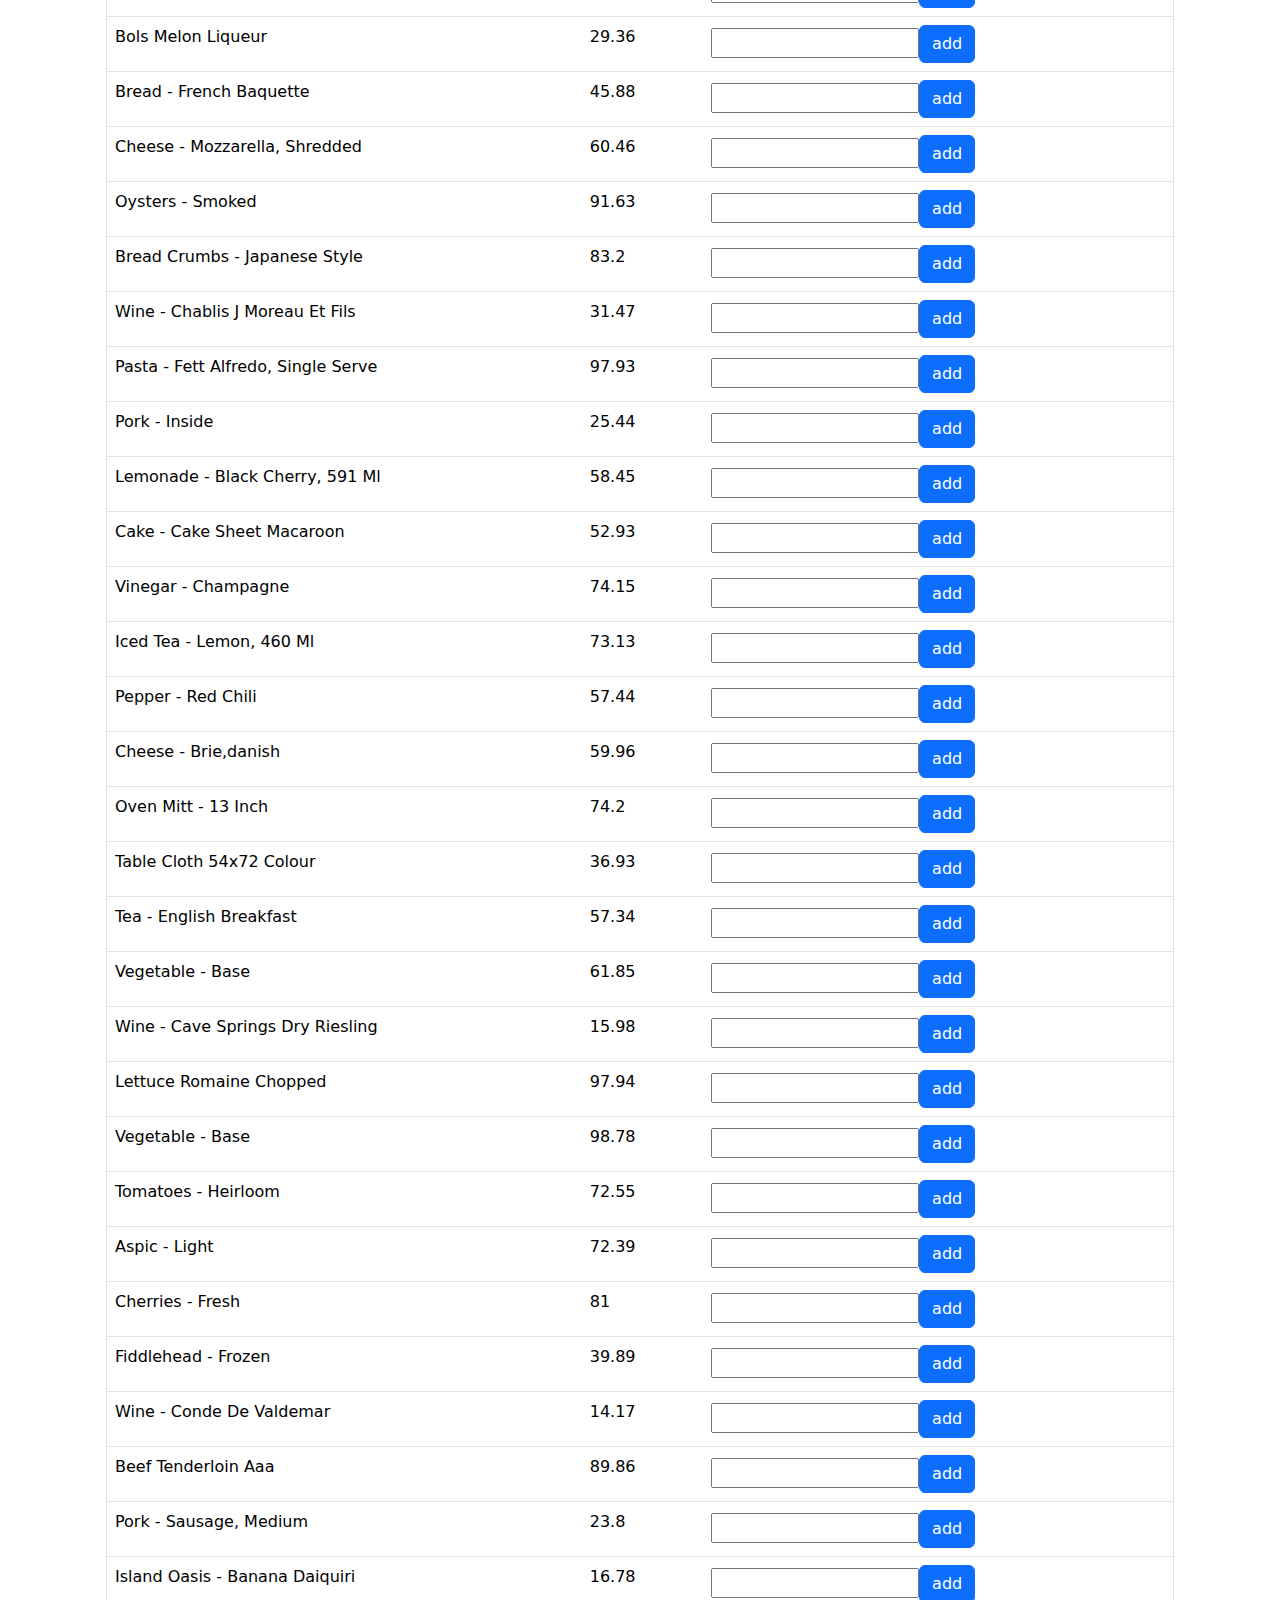
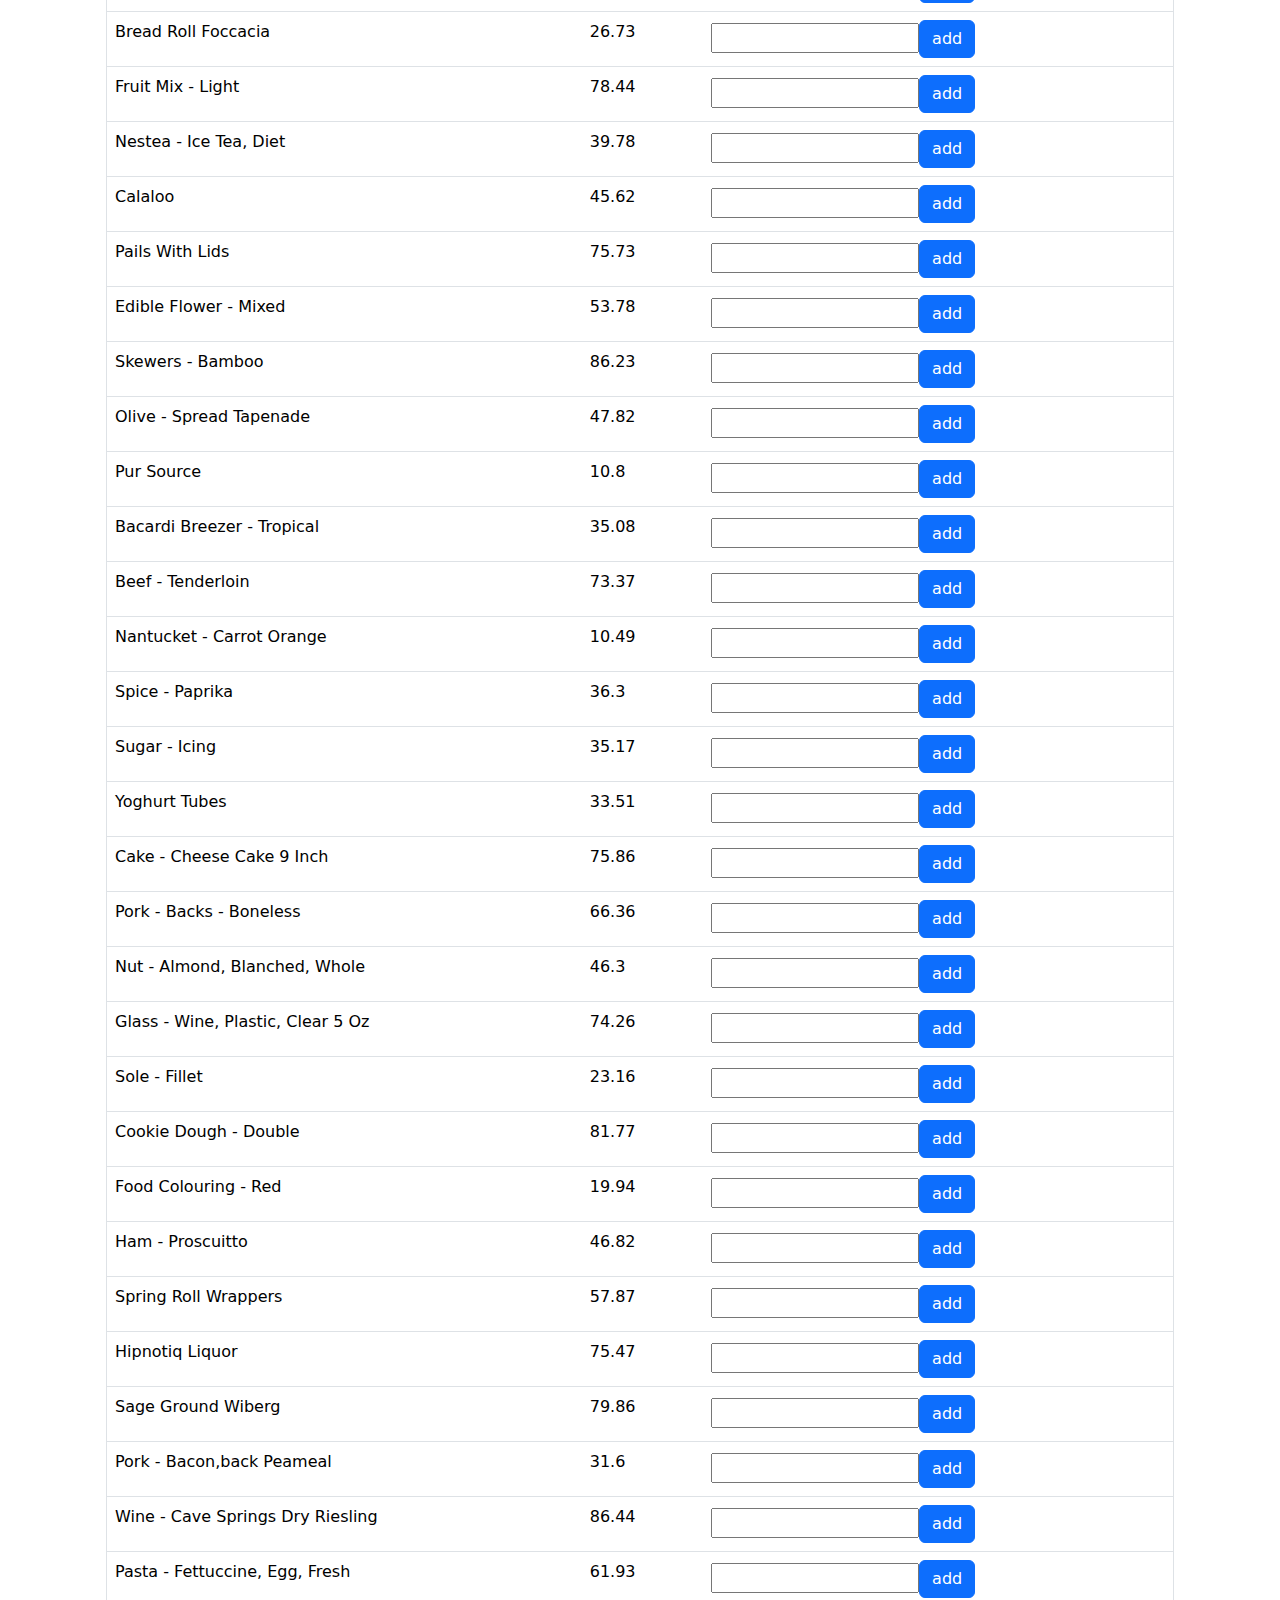
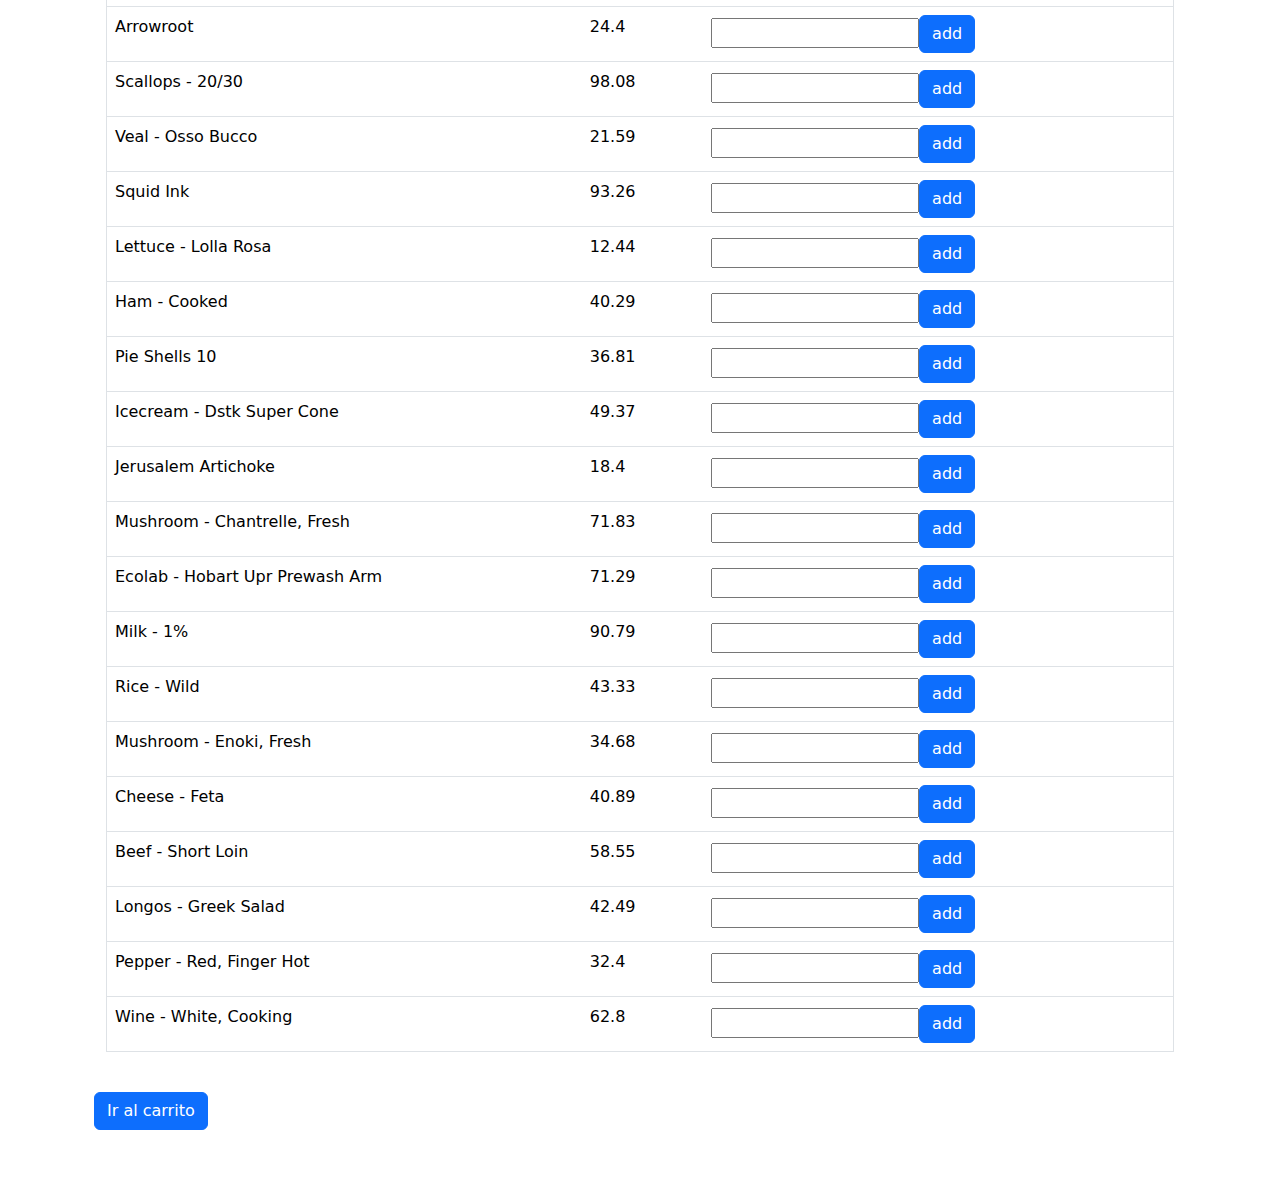
==== commit 91e996cc: "push final" ====
--- a/index.html
+++ b/index.html
@@ -1,55 +1,46 @@
 <!DOCTYPE html>
 <html lang="en">
-  <head>
-    <meta charset="UTF-8" />
-    <meta name="viewport" content="width=device-width, initial-scale=1.0" />
-    <title>Super ElEmi</title>
-    <link rel="stylesheet" href="/css/style.css" />
-    <link
-      rel="stylesheet"
-      href="https://cdn.jsdelivr.net/npm/bootstrap@5.2.3/dist/css/bootstrap.min.css"
-    />
-  </head>
 
-  <body>
-    <div class="container LG-5">
-      <form class="form-group" action="">
-        <label for="Cliente">Nombre del Cliente</label><br />
-        <input
-          type="text"
-          class="form-control"
-          placeholder="Ingrese su nombre"
-        /><br /><br />
+<head>
+  <meta charset="UTF-8" />
+  <meta name="viewport" content="width=device-width, initial-scale=1.0" />
+  <title>Super ElEmi</title>
+  <link rel="stylesheet" href="/css/style.css" />
+  <link rel="stylesheet" href="https://cdn.jsdelivr.net/npm/bootstrap@5.2.3/dist/css/bootstrap.min.css" />
+</head>
 
-        <label for="RUT">RUT</label><br />
-        <input
-          type="text"
-          class="form-control"
-          placeholder="Ingrese su RUT"
-        /><br />
+<body>
+  <div class="container LG-5">
+    <form class="form-group" action="">
+      <label for="Cliente">Nombre del Cliente</label><br />
+      <input type="text" class="form-control" placeholder="Ingrese su nombre" /><br /><br />
 
-        <div class="container mt-6">
-          <h3>Productos del Super ElEmi</h3>
-          <label for="Producto">Seleccione un producto</label><br />
-          <div class="container mt-5">
-            <table class="table" id="lista">
-              <tr>
-                <th scope="col">Producto</th>
-                <th scope="col">Precio</th>
-                <th scope="col" class="cantidad">Cantidad</th>
-                <th scope="col">Subtotal</th>
-              </tr>
-            </table>
-          </div>
-          <br />
-          <button class="btn btn-primary" id="submit" type="button">
-            Agregar productos
-          </button>
+      <label for="RUT">RUT</label><br />
+      <input type="text" class="form-control" placeholder="Ingrese su RUT" /><br />
+
+      <div class="container mt-6">
+        <h3>Productos del Super ElEmi</h3>
+        <label for="Producto">Seleccione un producto</label><br />
+        <div class="container mt-5">
+          <table class="table" id="lista">
+            <tr>
+              <th scope="col">Producto</th>
+              <th scope="col">Precio</th>
+              <th scope="col" class="cantidad">Cantidad</th>
+            </tr>
+          </table>
         </div>
-      </form>
-      <div class="container mt-5" id="Seleccionado"></div>
-    </div>
-  </body>
+        <br />
+        <a href="carrito.html" class="btn btn-primary" id="submit">
+          Ir al carrito
+        </a>
 
-  <script src="/js/script.js"></script>
-</html>
+      </div>
+    </form>
+    <div class="container mt-5" id="Seleccionado"></div>
+  </div>
+</body>
+
+<script src="/js/script.js"></script>
+
+</html>--- a/css/style.css
+++ b/css/style.css
@@ -1,6 +1,8 @@
 #lista {
-  max-height: 700spx; /* Ajusta la altura máxima que desees para la tabla */
-  overflow-y: auto; /* Agrega un desplazamiento vertical cuando sea necesario */
+  max-height: 700spx;
+  /* Ajusta la altura máxima que desees para la tabla */
+  overflow-y: auto;
+  /* Agrega un desplazamiento vertical cuando sea necesario */
 }
 
 table,
@@ -11,13 +13,16 @@
   border-spacing: 1px;
   padding: 1px;
 }
+
 table {
   width: 100%;
 }
+
 th {
   color: #e3b27a;
   background-color: rgb(92, 32, 255);
 }
+
 tr:nth-child(even) {
   /* esta funcion con parametro even selecciona los
   renglones pares, odd= impar */
@@ -27,3 +32,7 @@
 tr:nth-child(odd) {
   background-color: #bcc9ce;
 }
+
+h1 {
+  text-align: center;
+}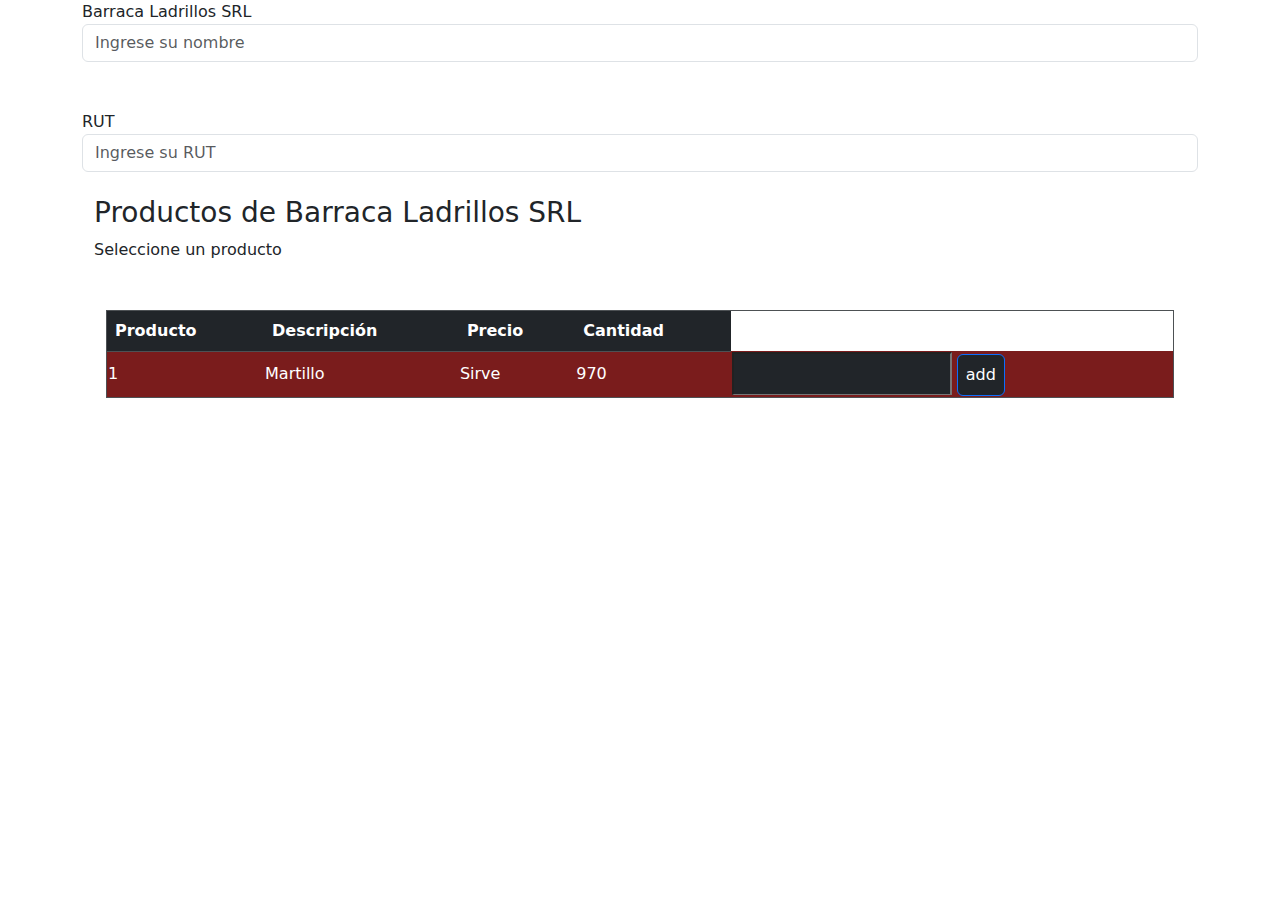
==== commit 225c203a: "trabajo barraca" ====
--- a/index.html
+++ b/index.html
@@ -4,7 +4,7 @@
 <head>
   <meta charset="UTF-8" />
   <meta name="viewport" content="width=device-width, initial-scale=1.0" />
-  <title>Super ElEmi</title>
+  <title>Barraca Ladrillos SRL</title>
   <link rel="stylesheet" href="/css/style.css" />
   <link rel="stylesheet" href="https://cdn.jsdelivr.net/npm/bootstrap@5.2.3/dist/css/bootstrap.min.css" />
 </head>
@@ -12,29 +12,25 @@
 <body>
   <div class="container LG-5">
     <form class="form-group" action="">
-      <label for="Cliente">Nombre del Cliente</label><br />
+      <label for="Cliente">Barraca Ladrillos SRL</label><br />
       <input type="text" class="form-control" placeholder="Ingrese su nombre" /><br /><br />
 
       <label for="RUT">RUT</label><br />
       <input type="text" class="form-control" placeholder="Ingrese su RUT" /><br />
 
       <div class="container mt-6">
-        <h3>Productos del Super ElEmi</h3>
+        <h3>Productos de Barraca Ladrillos SRL</h3>
         <label for="Producto">Seleccione un producto</label><br />
         <div class="container mt-5">
-          <table class="table" id="lista">
-            <tr>
+          <table class="table table-dark" id="lista">
+            <tr class="table table-responsive-lg table-dark">
               <th scope="col">Producto</th>
+              <th scope="col">Descripción</th>
               <th scope="col">Precio</th>
               <th scope="col" class="cantidad">Cantidad</th>
             </tr>
           </table>
         </div>
-        <br />
-        <a href="carrito.html" class="btn btn-primary" id="submit">
-          Ir al carrito
-        </a>
-
       </div>
     </form>
     <div class="container mt-5" id="Seleccionado"></div>
--- a/css/style.css
+++ b/css/style.css
@@ -8,7 +8,7 @@
 table,
 th,
 td {
-  border: 1px solid #ddd4d4;
+  border: 1px solid #b8b8b8;
   border-collapse: collapse;
   border-spacing: 1px;
   padding: 1px;
@@ -18,21 +18,16 @@
   width: 100%;
 }
 
-th {
-  color: #e3b27a;
-  background-color: rgb(92, 32, 255);
-}
-
 tr:nth-child(even) {
   /* esta funcion con parametro even selecciona los
   renglones pares, odd= impar */
-  background-color: #fac5d2;
+  background-color: #7a1c1c;
 }
 
 tr:nth-child(odd) {
-  background-color: #bcc9ce;
+  background-color: #3a0000;
 }
 
-h1 {
-  text-align: center;
+.numero {
+  color: white;
 }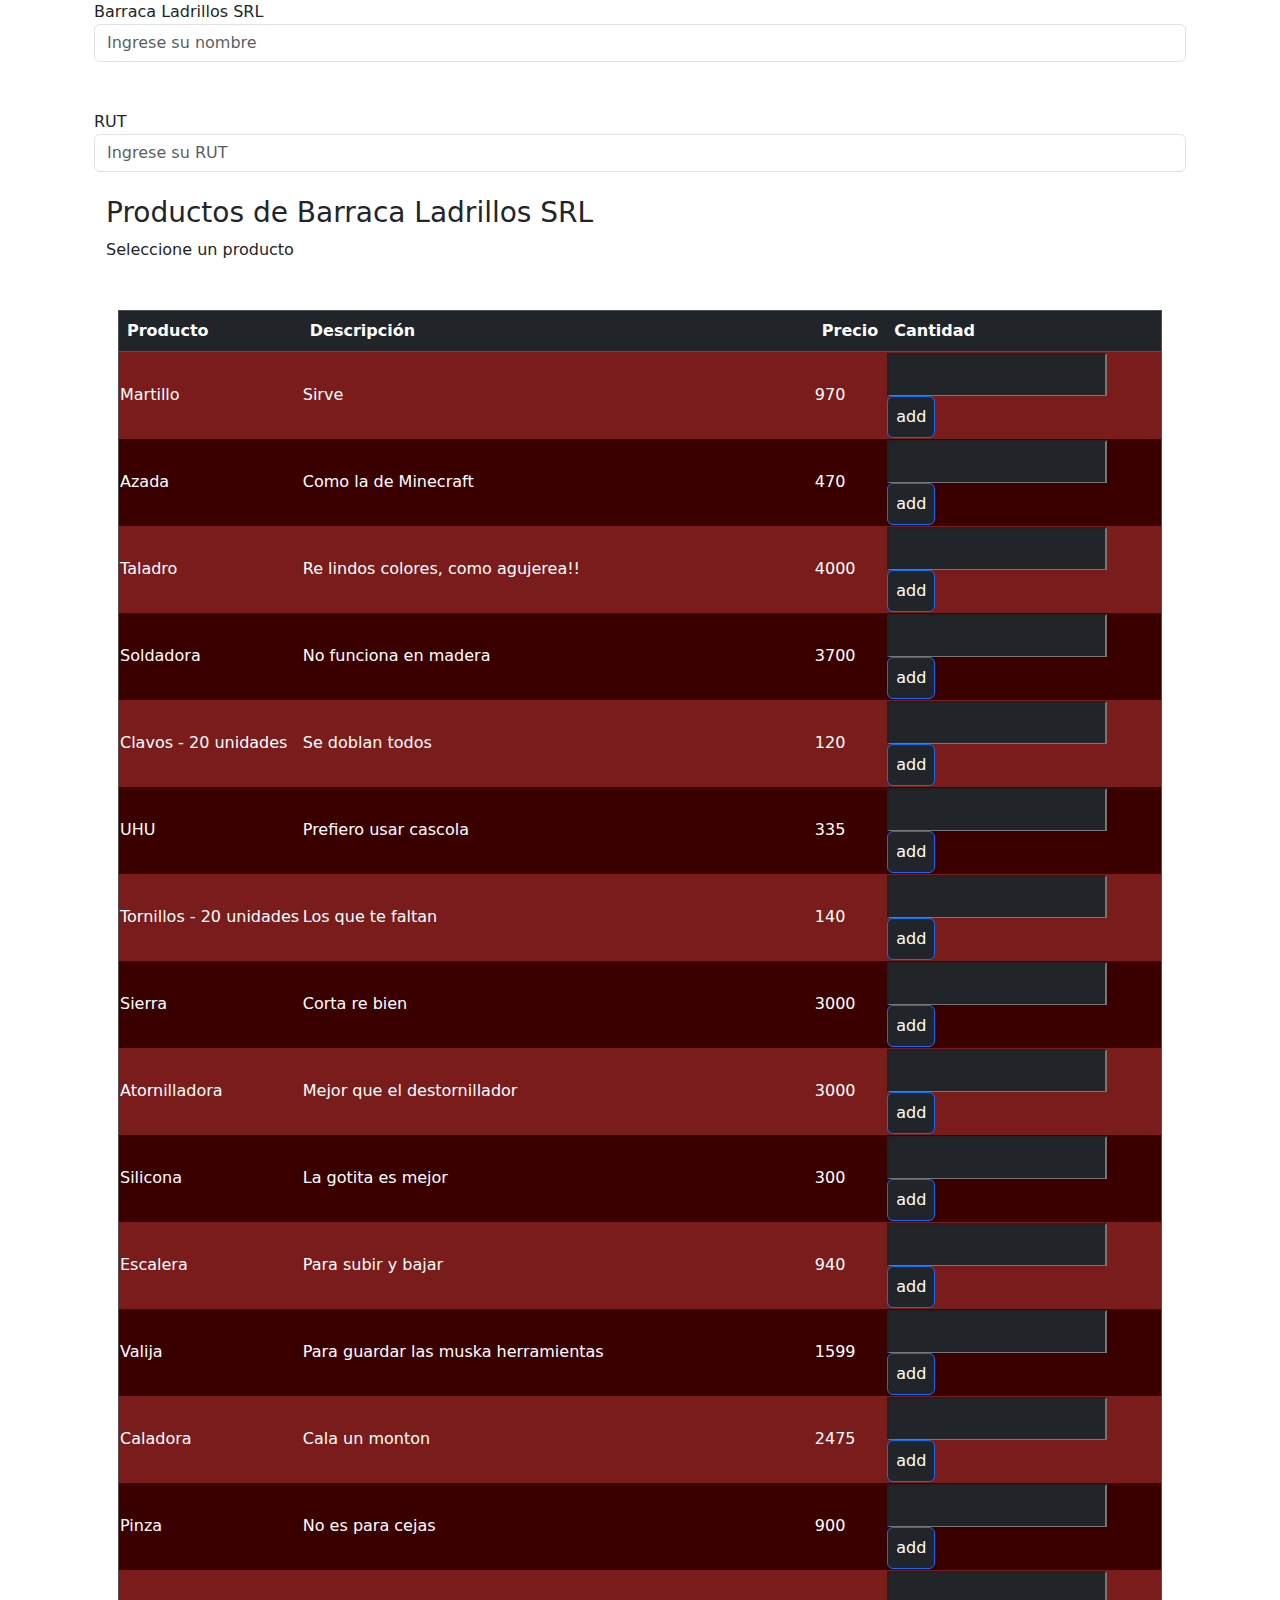
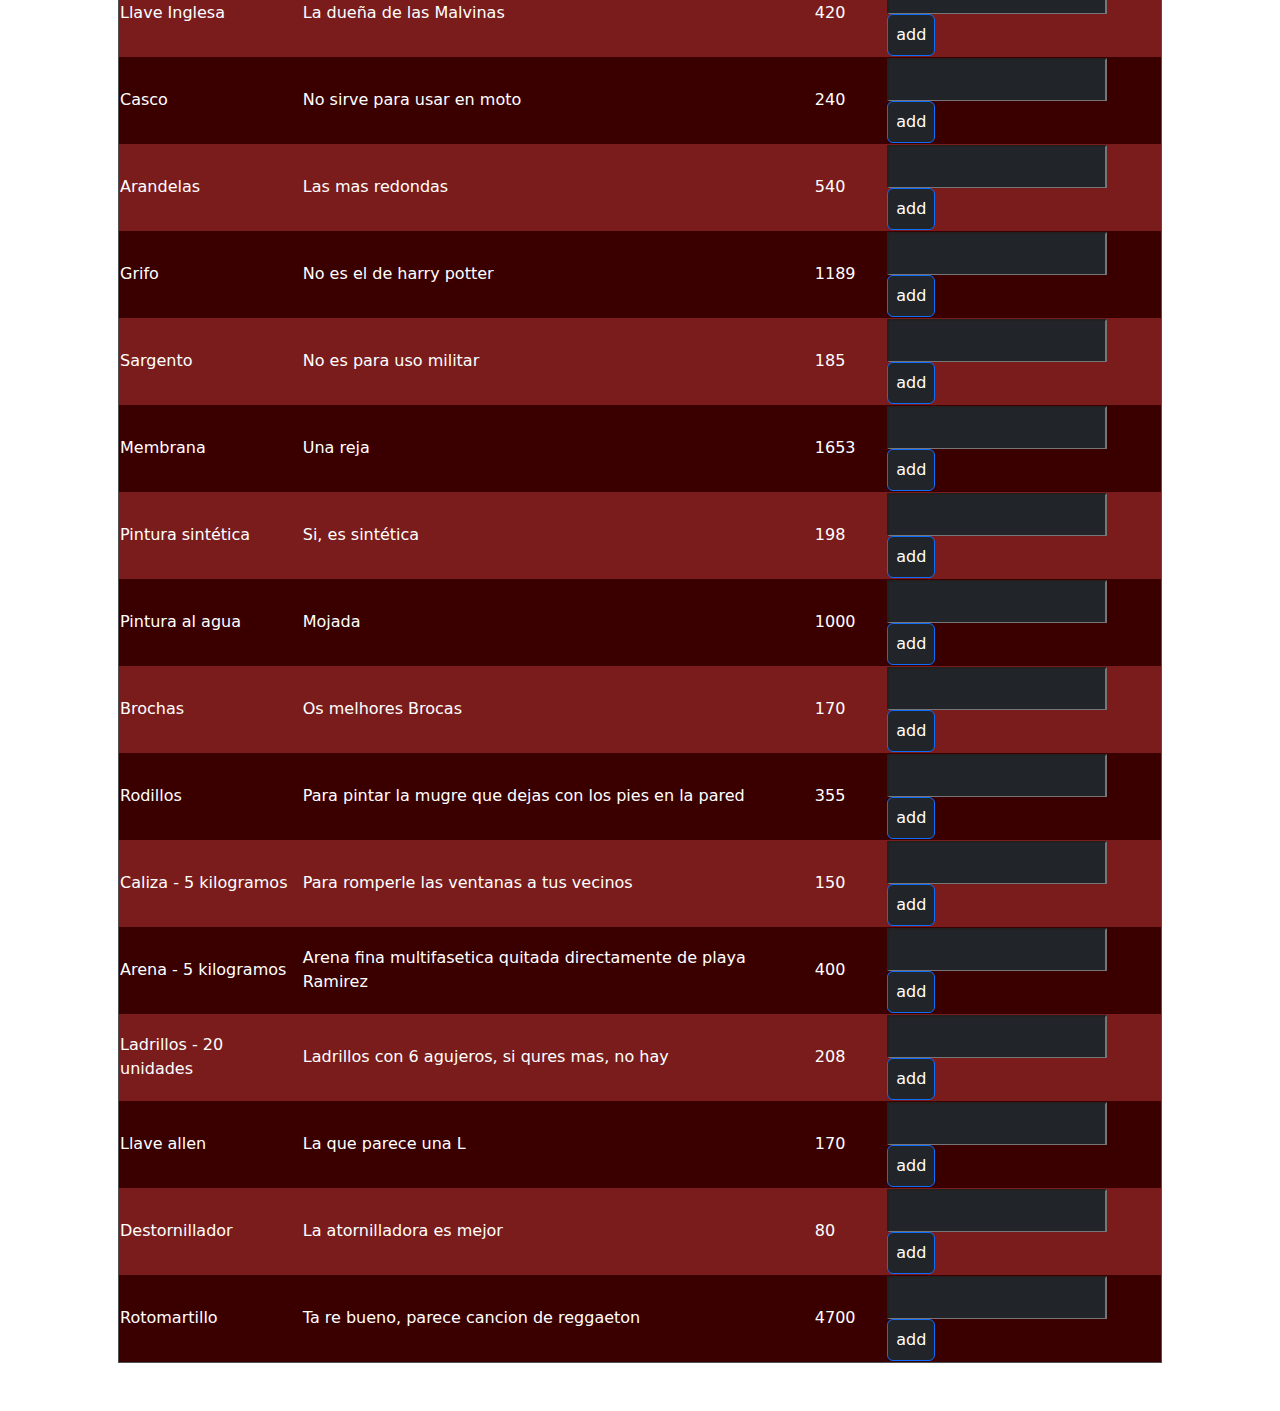
==== commit f99ee138: "Actualizacion y mejora de carrito" ====
--- a/index.html
+++ b/index.html
@@ -10,7 +10,7 @@
 </head>
 
 <body>
-  <div class="container LG-5">
+  <div class="container g-lg-5">
     <form class="form-group" action="">
       <label for="Cliente">Barraca Ladrillos SRL</label><br />
       <input type="text" class="form-control" placeholder="Ingrese su nombre" /><br /><br />
@@ -34,9 +34,12 @@
       </div>
     </form>
     <div class="container mt-5" id="Seleccionado"></div>
+    
   </div>
+  <div id="carro"></div>
 </body>
 
 <script src="/js/script.js"></script>
+<script src="/js/carrito.js"></script>
 
 </html>